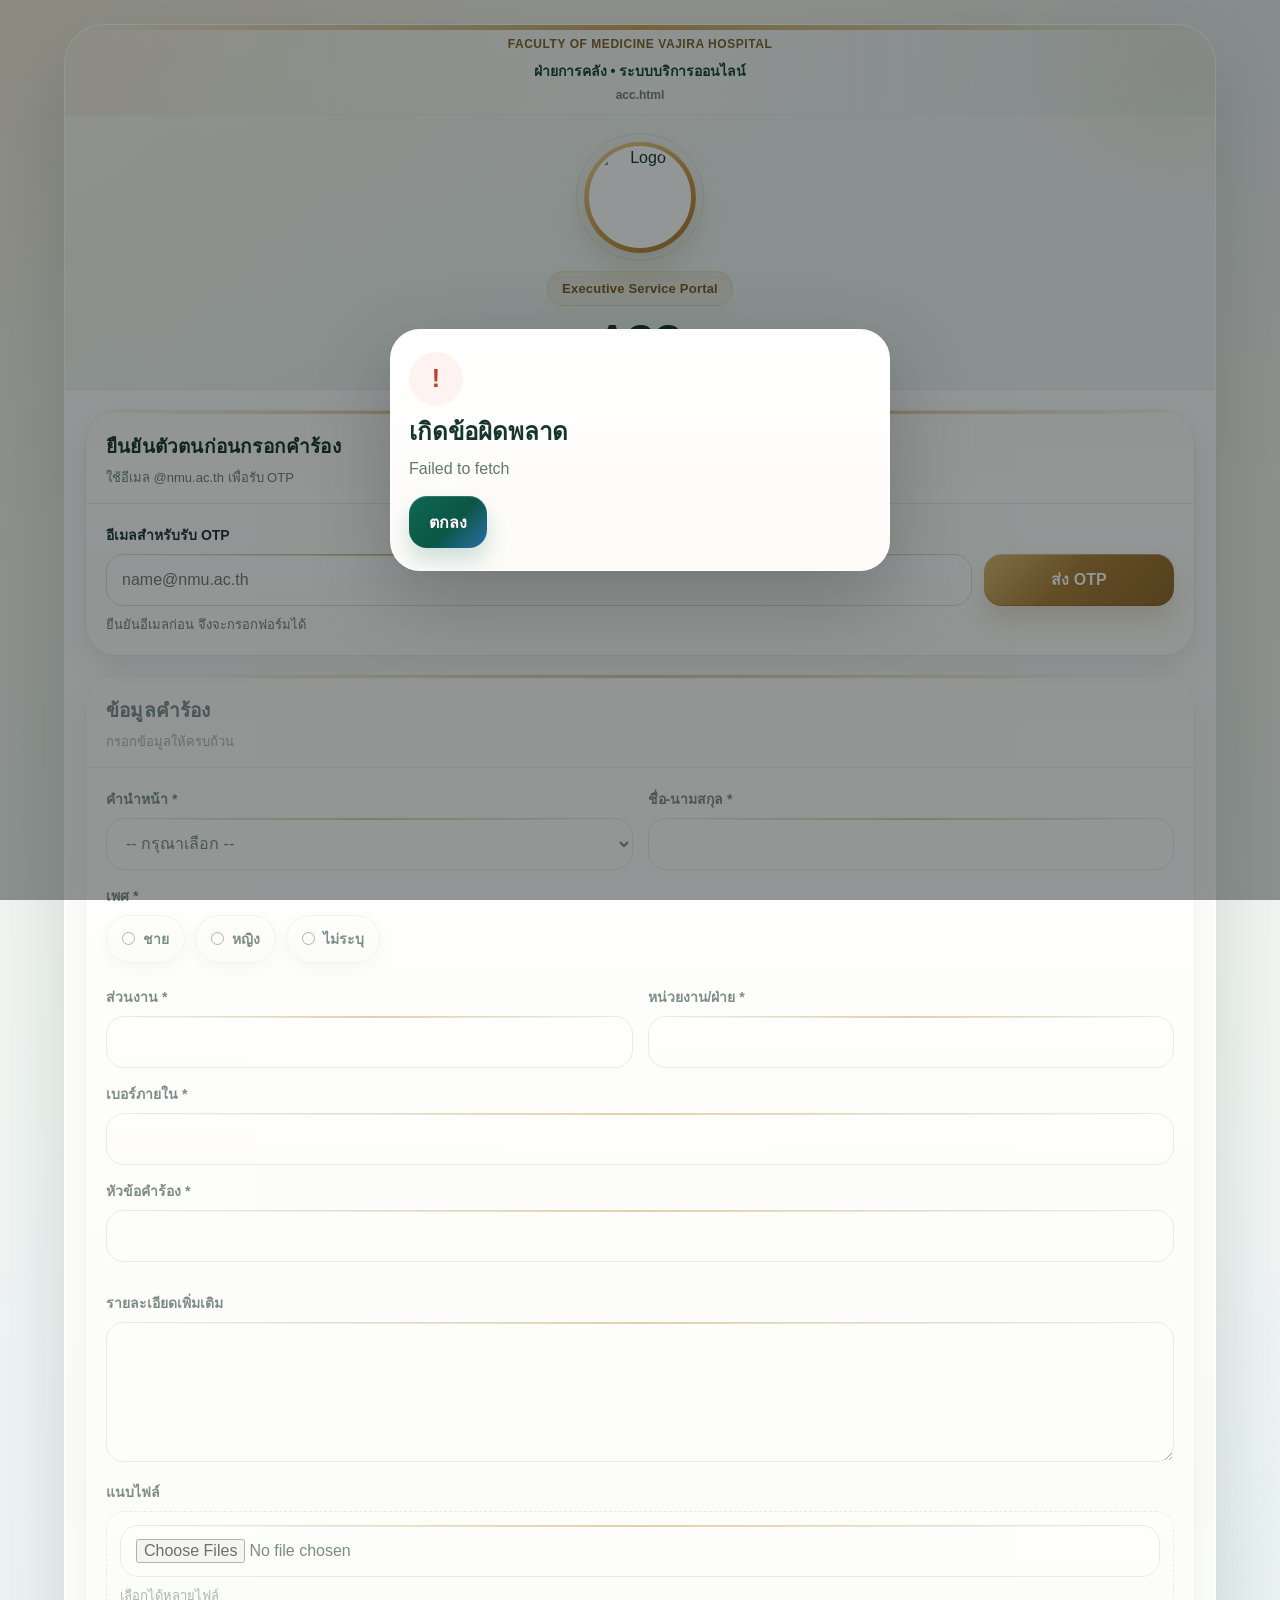
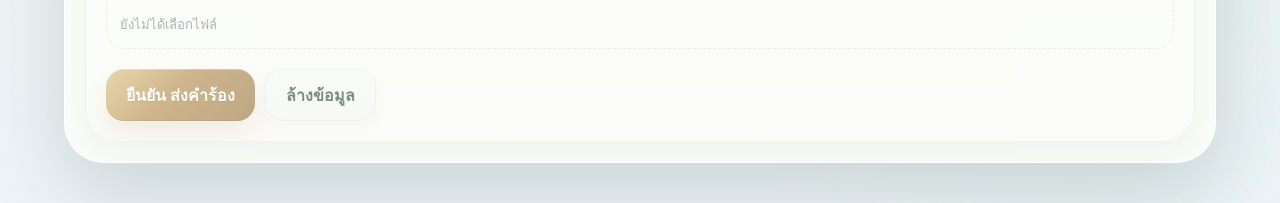
==== acc.html @ ed2e1b62 "Add files via upload" ====
<!DOCTYPE html>
<html lang="th">
<head>
  <meta charset="UTF-8">
  <meta name="viewport" content="width=device-width, initial-scale=1, viewport-fit=cover">
  <title>ACC - ระบบงานบัญชี</title>
  <link rel="stylesheet" href="style.css">
</head>
<body>
  <script>
    window.FORM_META = {
      formType: 'acc',
      prefix: 'ACC',
      sheetName: 'ระบบงานบัญชี',
      title: 'ACC ระบบงานบัญชี',
      subtitle: 'ฟอร์มสำหรับระบบงานบัญชี',
      customFields: [
        { key: 'docNo', label: 'เลขเอกสาร', type: 'text', required: true },
        { key: 'docDate', label: 'วันที่เอกสาร', type: 'date', required: true },
        { key: 'accountType', label: 'ประเภทบัญชี', type: 'select', required: true, options: ['รับ', 'จ่าย', 'ปรับปรุง'] }
      ]
    };
  </script>

  <div class="page">
    <div class="shell">
      <section class="hero">
        <div class="hero-topbar">
          <div class="inst-line-1">Faculty of Medicine Vajira Hospital</div>
          <div class="inst-line-2">ฝ่ายการคลัง • ระบบบริการออนไลน์</div>
          <div class="hero-topbar-right">acc.html</div>
        </div>
        <div class="hero-main">
          <div class="logo-frame">
            <img src="https://drive.google.com/thumbnail?id=11pn9kzQIox1rgSxTGEpkeTaKn_-sllod&sz=w400" alt="Logo">
          </div>
          <div>
            <div class="hero-badge">Executive Service Portal</div>
            <h1 class="hero-title" id="heroTitle">ACC</h1>
            <p class="hero-subtitle" id="heroSubtitle"></p>
          </div>
        </div>
      </section>

      <div class="content">
        <section class="panel">
          <div class="panel-head">
            <h2 class="panel-title">ยืนยันตัวตนก่อนกรอกคำร้อง</h2>
            <p class="panel-sub">ใช้อีเมล @nmu.ac.th เพื่อรับ OTP</p>
          </div>
          <div class="panel-body">
            <div class="field">
              <label>อีเมลสำหรับรับ OTP</label>
              <div class="verify-layout">
                <div class="input-shell">
                  <input type="email" id="ownerEmail" placeholder="name@nmu.ac.th">
                </div>
                <button class="btn-primary" type="button" id="otpBtn" onclick="openOtpFlow()">ส่ง OTP</button>
              </div>
              <div class="note">ยืนยันอีเมลก่อน จึงจะกรอกฟอร์มได้</div>
              <div id="verifiedBadge" class="verified-badge hidden"></div>
            </div>
          </div>
        </section>

        <section class="panel form-locked" id="ticketFormArea">
          <div class="panel-head">
            <h2 class="panel-title" id="formTitle">ข้อมูลคำร้อง</h2>
            <p class="panel-sub">กรอกข้อมูลให้ครบถ้วน</p>
          </div>
          <div class="panel-body">
            <div class="grid">
              <div class="field">
                <label>คำนำหน้า *</label>
                <div class="input-shell">
                  <select id="titleName">
                    <option value="">-- กรุณาเลือก --</option>
                    <option>นาย</option>
                    <option>นาง</option>
                    <option>นางสาว</option>
                    <option>อื่นๆ</option>
                  </select>
                </div>
              </div>

              <div class="field">
                <label>ชื่อ-นามสกุล *</label>
                <div class="input-shell">
                  <input type="text" id="fullName">
                </div>
              </div>

              <div class="field full">
                <label>เพศ *</label>
                <div class="radio-wrap">
                  <label class="radio-pill"><input type="radio" name="gender" value="ชาย"> ชาย</label>
                  <label class="radio-pill"><input type="radio" name="gender" value="หญิง"> หญิง</label>
                  <label class="radio-pill"><input type="radio" name="gender" value="ไม่ระบุ"> ไม่ระบุ</label>
                </div>
              </div>

              <div class="field">
                <label>ส่วนงาน *</label>
                <div class="input-shell">
                  <input type="text" id="division">
                </div>
              </div>

              <div class="field">
                <label>หน่วยงาน/ฝ่าย *</label>
                <div class="input-shell">
                  <input type="text" id="department">
                </div>
              </div>

              <div class="field full">
                <label>เบอร์ภายใน *</label>
                <div class="input-shell">
                  <input type="text" id="phone">
                </div>
              </div>

              <div class="field full">
                <label>หัวข้อคำร้อง *</label>
                <div class="input-shell">
                  <input type="text" id="question">
                </div>
              </div>

              <div id="customFieldsWrap" class="field full"></div>

              <div class="field full">
                <label>รายละเอียดเพิ่มเติม</label>
                <div class="input-shell">
                  <textarea id="detail"></textarea>
                </div>
              </div>

              <div class="field full">
                <label>แนบไฟล์</label>
                <div class="file-card">
                  <div class="input-shell">
                    <input type="file" id="files" multiple>
                  </div>
                  <div class="note">เลือกได้หลายไฟล์</div>
                  <div id="fileSummary" class="file-summary">ยังไม่ได้เลือกไฟล์</div>
                </div>
              </div>
            </div>

            <div class="actions">
              <button class="btn-primary" type="button" id="submitBtn" onclick="submitTicket()">ยืนยัน ส่งคำร้อง</button>
              <button class="btn-secondary" type="button" onclick="resetForm()">ล้างข้อมูล</button>
            </div>
          </div>
        </section>
      </div>
    </div>
  </div>

  <div id="loadingOverlay" class="loading-overlay">
    <div class="loading-box">
      <div class="spinner"></div>
      <div id="loadingText">กำลังดำเนินการ...</div>
    </div>
  </div>

  <div id="otpModal" class="modal-backdrop">
    <div class="modal">
      <h3>ยืนยันอีเมล</h3>
      <p id="otpModalText">กรุณากรอก OTP</p>
      <div class="field">
        <label>OTP 6 หลัก</label>
        <div class="input-shell">
          <input type="text" id="otpInput" maxlength="6" inputmode="numeric">
        </div>
      </div>
      <div class="modal-actions">
        <button class="btn-primary vip-dark" type="button" onclick="verifyOtp()">ยืนยัน OTP</button>
        <button class="btn-outline" type="button" onclick="closeOtpModal()">ยกเลิก</button>
      </div>
    </div>
  </div>

  <div id="alertModal" class="modal-backdrop">
    <div class="modal">
      <div id="alertIcon" class="alert-icon alert-success">✓</div>
      <h3 id="alertTitle">สำเร็จ</h3>
      <p id="alertMessage">ทำรายการเรียบร้อยแล้ว</p>
      <div id="alertExtra"></div>
      <div class="modal-actions">
        <button class="btn-primary vip-dark" type="button" onclick="closeAlertModal()">ตกลง</button>
      </div>
    </div>
  </div>

  <script src="app.js"></script>
</body>
</html>
---- style.css ----
* { box-sizing: border-box; }

:root{
  --bg-1:#f9f5ec;
  --bg-2:#f1f6f2;
  --bg-3:#edf4f8;

  --surface:#ffffff;
  --surface-soft:#fdfcf9;
  --surface-warm:#fffdf8;

  --text:#17352f;
  --muted:#6c8079;

  --line:#e7ece6;
  --line-strong:#d8dfd9;

  --emerald:#0f6753;
  --emerald-deep:#0b5645;
  --royal:#2b6ea7;

  --gold:#c8a25a;
  --gold-deep:#ab7d37;
  --gold-soft:rgba(200,162,90,.16);
  --gold-line:rgba(200,162,90,.35);

  --success-bg:#eefcf4;
  --success-text:#126947;

  --danger:#be4032;
  --danger-bg:#fff3f1;

  --shadow-xs:0 6px 16px rgba(18,44,39,.05);
  --shadow-sm:0 12px 28px rgba(18,44,39,.08);
  --shadow-md:0 22px 54px rgba(18,44,39,.12);
  --shadow-lg:0 30px 84px rgba(18,44,39,.16);

  --radius-xxl:36px;
  --radius-xl:28px;
  --radius-lg:20px;
  --radius-md:16px;
}

html, body{
  margin:0;
  padding:0;
  min-height:100%;
  font-family: Arial, "Noto Sans Thai", sans-serif;
  color:var(--text);
  background:
    radial-gradient(circle at 0% 0%, rgba(225,204,161,.25), transparent 24%),
    radial-gradient(circle at 100% 0%, rgba(197,223,242,.32), transparent 22%),
    radial-gradient(circle at 84% 88%, rgba(198,233,218,.20), transparent 19%),
    linear-gradient(180deg, var(--bg-1) 0%, var(--bg-2) 55%, var(--bg-3) 100%);
}

body{
  overflow-x:hidden;
}

.page{
  max-width:1180px;
  margin:0 auto;
  padding:24px 14px 40px;
}

.shell{
  position:relative;
  overflow:hidden;
  border-radius:40px;
  background:linear-gradient(180deg, rgba(255,255,255,.985), rgba(251,252,248,.985));
  border:1px solid rgba(255,255,255,.96);
  box-shadow:var(--shadow-lg);
}

.shell::before{
  content:"";
  position:absolute;
  inset:0 0 auto 0;
  height:5px;
  background:linear-gradient(90deg, rgba(200,162,90,0), rgba(200,162,90,1), rgba(200,162,90,0));
  z-index:2;
}

.shell::after{
  content:"";
  position:absolute;
  right:-120px;
  top:-120px;
  width:320px;
  height:320px;
  border-radius:50%;
  background:radial-gradient(circle, rgba(200,162,90,.12), rgba(200,162,90,0) 68%);
  pointer-events:none;
}

.hero{
  position:relative;
  padding:0;
  border-bottom:1px solid var(--line);
  background:
    linear-gradient(135deg, rgba(200,162,90,.08), rgba(15,103,83,.05) 45%, rgba(43,110,167,.05)),
    linear-gradient(180deg, #fffdfa, #f9fcfa);
}

.hero-topbar{
  padding:12px 24px;
  border-bottom:1px solid rgba(231,236,230,.78);
  background:
    linear-gradient(90deg, rgba(200,162,90,.10), rgba(255,255,255,.35), rgba(15,103,83,.05));
  display:flex;
  flex-direction:column;
  align-items:center;
  justify-content:center;
  gap:6px;
  text-align:center;
}

.hero-topbar-left{
  min-width:0;
  width:100%;
  text-align:center;
}

.inst-line-1{
  font-size:12px;
  font-weight:800;
  letter-spacing:.55px;
  text-transform:uppercase;
  color:#83602a;
}

.inst-line-2{
  margin-top:3px;
  font-size:14px;
  font-weight:800;
  color:#17423a;
  word-break:break-word;
}

.hero-topbar-right{
  font-size:12px;
  color:#6e8079;
  font-weight:700;
  white-space:normal;
  text-align:center;
}

.hero-main{
  padding:26px 24px 22px;
  display:flex;
  flex-direction:column;
  align-items:center;
  justify-content:center;
  gap:18px;
  text-align:center;
}

.logo-frame{
  position:relative;
  width:112px;
  height:112px;
  border-radius:50%;
  padding:5px;
  background:linear-gradient(145deg, #efd59d, #c79846 58%, #a97730);
  box-shadow:
    0 16px 30px rgba(113,87,42,.18),
    inset 0 1px 0 rgba(255,255,255,.75);
  margin:0 auto;
}

.logo-frame::before{
  content:"";
  position:absolute;
  inset:-8px;
  border-radius:50%;
  border:1px solid rgba(200,162,90,.24);
}

.logo-frame img{
  width:100%;
  height:100%;
  display:block;
  object-fit:cover;
  border-radius:50%;
  border:3px solid #fff;
  background:#fff;
}

.hero-content{
  min-width:0;
  width:100%;
  display:flex;
  flex-direction:column;
  align-items:center;
  justify-content:center;
  text-align:center;
}

.hero-badge{
  display:inline-flex;
  align-items:center;
  gap:8px;
  max-width:100%;
  padding:9px 14px;
  border-radius:999px;
  background:linear-gradient(180deg, rgba(200,162,90,.18), rgba(200,162,90,.08));
  border:1px solid rgba(200,162,90,.22);
  color:#7a5a24;
  font-size:13px;
  font-weight:800;
  letter-spacing:.2px;
  margin:0 auto 12px;
  box-shadow:0 6px 16px rgba(200,162,90,.08);
  justify-content:center;
}

.hero-title{
  margin:0 0 6px;
  font-size:38px;
  line-height:1.14;
  font-weight:800;
  letter-spacing:.2px;
  word-break:break-word;
  text-align:center;
}

.hero-subtitle{
  margin:0 auto;
  color:var(--muted);
  font-size:15px;
  font-weight:700;
  line-height:1.7;
  text-align:center;
  max-width:860px;
}

@media (max-width: 720px){
  .hero-topbar{
    padding:12px 14px;
  }

  .hero-main{
    padding:18px 14px 16px;
    display:flex;
    flex-direction:column;
    align-items:center;
    justify-content:center;
    text-align:center;
    gap:14px;
  }

  .logo-frame{
    width:94px;
    height:94px;
  }

  .hero-badge{
    font-size:12px;
    padding:8px 12px;
  }

  .hero-title{
    font-size:26px;
  }

  .hero-subtitle{
    font-size:14px;
  }
}

.content{
  padding:20px;
}

.panel{
  position:relative;
  overflow:hidden;
  background:linear-gradient(180deg, rgba(255,255,255,1), rgba(252,252,249,.98));
  border:1px solid var(--line);
  border-radius:32px;
  box-shadow:var(--shadow-sm);
}

.panel + .panel{
  margin-top:18px;
}

.panel::before{
  content:"";
  position:absolute;
  inset:0 0 auto 0;
  height:3px;
  background:linear-gradient(90deg, rgba(200,162,90,0), rgba(200,162,90,.95), rgba(200,162,90,0));
}

.panel-head{
  padding:20px 20px 14px;
  border-bottom:1px solid rgba(231,236,230,.86);
  background:linear-gradient(180deg, rgba(255,250,241,.55), rgba(255,255,255,.72));
}

.panel-title{
  margin:0;
  font-size:19px;
  font-weight:800;
  letter-spacing:.2px;
}

.panel-sub{
  margin:6px 0 0;
  color:var(--muted);
  font-size:13px;
  line-height:1.65;
}

.panel-body{
  padding:20px;
}

.verify-layout{
  display:grid;
  grid-template-columns:1fr 190px;
  gap:12px;
  align-items:end;
}

.grid{
  display:grid;
  grid-template-columns:repeat(2, minmax(0, 1fr));
  gap:15px;
}

.field{
  min-width:0;
}

.field.full{
  grid-column:1 / -1;
}

label{
  display:block;
  margin-bottom:8px;
  font-size:14px;
  font-weight:800;
  color:#18362f;
}

.input-shell{
  position:relative;
}

.input-shell::before{
  content:"";
  position:absolute;
  left:12px;
  right:12px;
  top:0;
  height:2px;
  border-radius:999px;
  background:linear-gradient(90deg, rgba(200,162,90,0), rgba(200,162,90,.85), rgba(200,162,90,0));
  pointer-events:none;
  z-index:1;
}

input,
select,
textarea{
  width:100%;
  min-height:52px;
  border:1px solid var(--line-strong);
  border-radius:18px;
  padding:13px 15px;
  font:inherit;
  color:var(--text);
  background:linear-gradient(180deg, #ffffff, #fffefb);
  outline:none;
  transition:border-color .16s ease, box-shadow .16s ease;
  box-shadow:inset 0 1px 0 rgba(255,255,255,.88);
}

input:focus,
select:focus,
textarea:focus{
  border-color:rgba(200,162,90,.60);
  box-shadow:
    0 0 0 4px rgba(200,162,90,.10),
    0 10px 22px rgba(200,162,90,.08);
}

textarea{
  min-height:140px;
  resize:vertical;
}

.radio-wrap{
  display:flex;
  flex-wrap:wrap;
  gap:10px;
}

.radio-pill{
  display:inline-flex;
  align-items:center;
  gap:8px;
  min-height:48px;
  padding:10px 15px;
  border:1px solid var(--line);
  border-radius:999px;
  background:linear-gradient(180deg, #fffefb, #fafcf9);
  box-shadow:var(--shadow-xs);
}

.radio-pill input{
  width:auto;
  min-height:auto;
  margin:0;
  padding:0;
  box-shadow:none;
}

.verified-badge{
  display:inline-flex;
  align-items:center;
  gap:8px;
  margin-top:10px;
  padding:10px 13px;
  border-radius:999px;
  background:var(--success-bg);
  color:var(--success-text);
  border:1px solid #c9ebd7;
  font-size:13px;
  font-weight:800;
}

.verified-badge::before{
  content:"✓";
  width:18px;
  height:18px;
  border-radius:50%;
  display:inline-flex;
  align-items:center;
  justify-content:center;
  background:#dcf7e8;
  font-size:12px;
}

.note{
  margin-top:8px;
  color:var(--muted);
  font-size:13px;
  line-height:1.65;
}

.vvip-box{
  margin-top:12px;
  padding:14px 15px;
  border-radius:18px;
  background:
    linear-gradient(135deg, rgba(200,162,90,.08), rgba(15,103,83,.04));
  border:1px solid rgba(200,162,90,.18);
  color:#647a73;
  font-size:13px;
  line-height:1.68;
}

.file-card{
  padding:13px;
  border-radius:18px;
  border:1px dashed rgba(200,162,90,.36);
  background:linear-gradient(180deg, #fffefb, #fbfdfb);
}

.file-summary{
  margin-top:8px;
  color:var(--muted);
  font-size:13px;
}

.actions{
  display:flex;
  flex-wrap:wrap;
  gap:10px;
  margin-top:20px;
}

button{
  min-height:52px;
  border:0;
  border-radius:18px;
  padding:12px 20px;
  font:inherit;
  font-weight:800;
  cursor:pointer;
  transition:transform .14s ease, box-shadow .14s ease, opacity .14s ease;
}

button:hover{
  transform:translateY(-1px);
}

button:disabled{
  opacity:.65;
  cursor:not-allowed;
  transform:none;
}

.btn-primary{
  color:#fff;
  background:
    linear-gradient(135deg, #d9b56f 0%, var(--gold) 18%, var(--gold-deep) 44%, #8f6428 100%);
  box-shadow:
    0 14px 26px rgba(171,125,55,.22),
    inset 0 1px 0 rgba(255,255,255,.30),
    inset 0 -1px 0 rgba(86,59,20,.24);
  text-shadow:0 1px 0 rgba(87,58,18,.28);
}

.btn-primary.vip-dark{
  background:
    linear-gradient(135deg, var(--emerald) 0%, var(--emerald-deep) 55%, var(--royal) 100%);
  box-shadow:
    0 12px 22px rgba(15,103,83,.20),
    inset 0 1px 0 rgba(255,255,255,.16);
}

.btn-secondary{
  color:var(--text);
  background:linear-gradient(180deg, #fafcf9, #f2f7f3);
  border:1px solid var(--line);
  box-shadow:var(--shadow-xs);
}

.btn-outline{
  color:#1a618f;
  background:#fff;
  border:1px solid #dce8f0;
}

.form-locked{
  opacity:.56;
  pointer-events:none;
}

.loading-overlay{
  position:fixed;
  inset:0;
  display:none;
  align-items:center;
  justify-content:center;
  padding:18px;
  background:rgba(10,20,18,.24);
  z-index:9998;
}

.loading-box{
  width:min(340px, 92vw);
  background:linear-gradient(180deg, rgba(255,255,255,.99), rgba(253,252,248,.99));
  border:1px solid rgba(255,255,255,.95);
  border-radius:26px;
  padding:20px 18px;
  text-align:center;
  box-shadow:var(--shadow-md);
}

.spinner{
  width:42px;
  height:42px;
  margin:0 auto 12px;
  border-radius:50%;
  border:4px solid #e8ece8;
  border-top-color:var(--gold-deep);
  animation:spin .8s linear infinite;
}

@keyframes spin{
  to{ transform:rotate(360deg); }
}

.modal-backdrop{
  position:fixed;
  inset:0;
  display:none;
  align-items:center;
  justify-content:center;
  padding:16px;
  background:rgba(9,17,16,.44);
  z-index:9999;
}

.modal{
  width:min(500px, 100%);
  background:linear-gradient(180deg, #ffffff, #fcfbf8);
  border-radius:30px;
  padding:22px 18px;
  box-shadow:0 28px 80px rgba(0,0,0,.22);
  border:1px solid rgba(255,255,255,.95);
}

.modal h3{
  margin:0 0 8px;
  font-size:24px;
  line-height:1.2;
}

.modal p{
  margin:0 0 14px;
  color:#627871;
  line-height:1.72;
  word-break:break-word;
}

.modal-actions{
  display:flex;
  flex-wrap:wrap;
  gap:10px;
  margin-top:14px;
}

.alert-icon{
  width:54px;
  height:54px;
  border-radius:50%;
  display:flex;
  align-items:center;
  justify-content:center;
  margin-bottom:12px;
  font-size:25px;
  font-weight:900;
}

.alert-success{
  background:#ecfff5;
  color:#106a43;
}

.alert-error{
  background:var(--danger-bg);
  color:var(--danger);
}

.certificate-box{
  margin-top:12px;
  padding:16px;
  border-radius:22px;
  border:1px solid rgba(200,162,90,.26);
  background:
    linear-gradient(180deg, rgba(255,252,245,.96), rgba(255,255,255,.98));
  box-shadow:
    inset 0 1px 0 rgba(255,255,255,.86),
    0 10px 22px rgba(200,162,90,.07);
  position:relative;
  overflow:hidden;
}

.certificate-box::before{
  content:"";
  position:absolute;
  inset:0 0 auto 0;
  height:3px;
  background:linear-gradient(90deg, rgba(200,162,90,0), rgba(200,162,90,1), rgba(200,162,90,0));
}

.certificate-title{
  font-size:12px;
  font-weight:800;
  letter-spacing:.7px;
  text-transform:uppercase;
  color:#8a672d;
  margin-bottom:8px;
}

.certificate-ticket{
  font-size:18px;
  font-weight:800;
  color:#17352f;
  margin-bottom:10px;
  word-break:break-word;
}

.certificate-line{
  font-size:14px;
  color:#536a63;
  line-height:1.75;
  word-break:break-all;
}

.certificate-line a{
  color:#0d69c4;
  text-decoration:underline;
}

.hidden{
  display:none !important;
}

@media (max-width: 900px){
  .hero-title{
    font-size:32px;
  }
}

@media (max-width: 720px){
  .page{
    padding:14px 10px 28px;
  }

  .shell{
    border-radius:28px;
  }

  .hero-topbar{
    padding:12px 14px;
  }

  .hero-main{
    padding:18px 14px 16px;
    grid-template-columns:1fr;
    justify-items:center;
    text-align:center;
    gap:14px;
  }

  .logo-frame{
    width:94px;
    height:94px;
  }

  .hero-badge{
    font-size:12px;
    padding:8px 12px;
  }

  .hero-title{
    font-size:26px;
  }

  .hero-subtitle{
    font-size:14px;
  }

  .content{
    padding:12px;
  }

  .panel{
    border-radius:24px;
  }

  .panel-head,
  .panel-body{
    padding:14px;
  }

  .verify-layout,
  .grid{
    grid-template-columns:1fr;
  }

  .actions button,
  .modal-actions button{
    width:100%;
  }
}

@media (max-width: 420px){
  .hero-title{
    font-size:23px;
  }

  input,
  select,
  textarea,
  button{
    font-size:16px;
  }
}
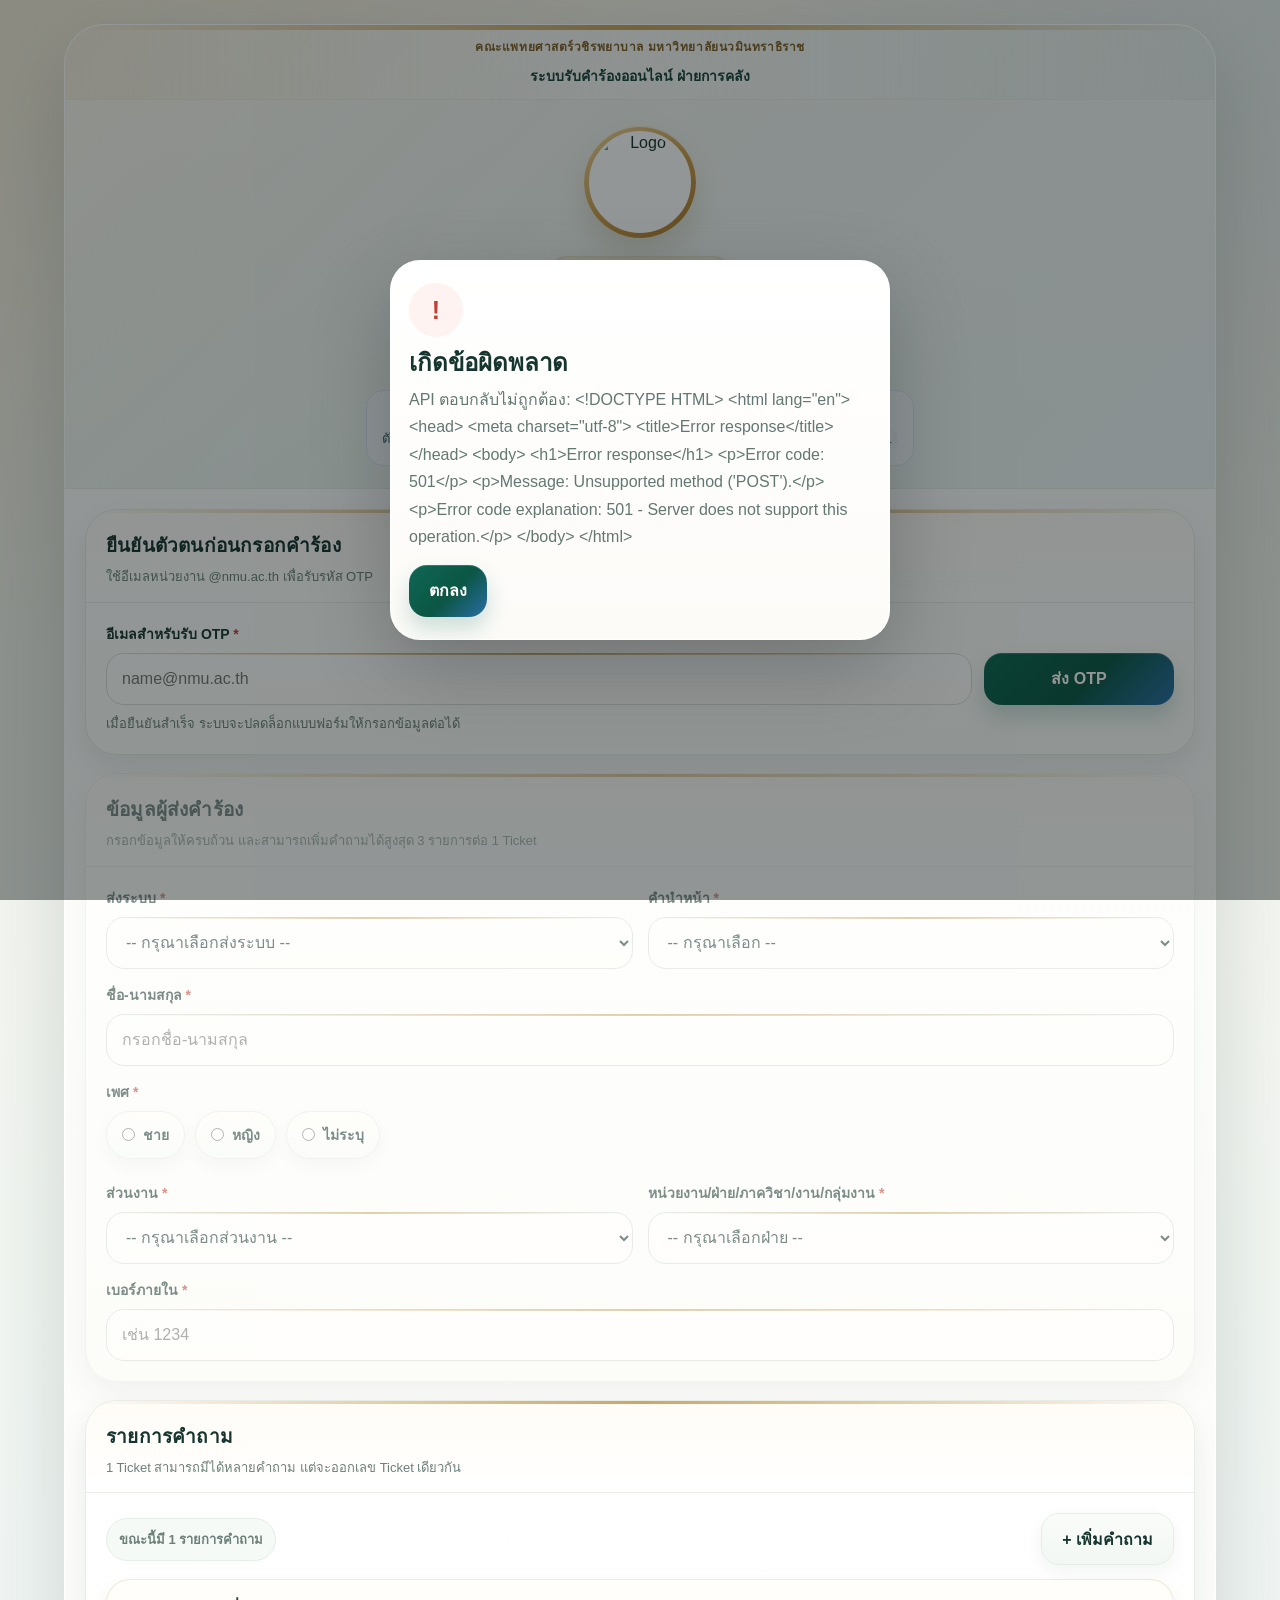
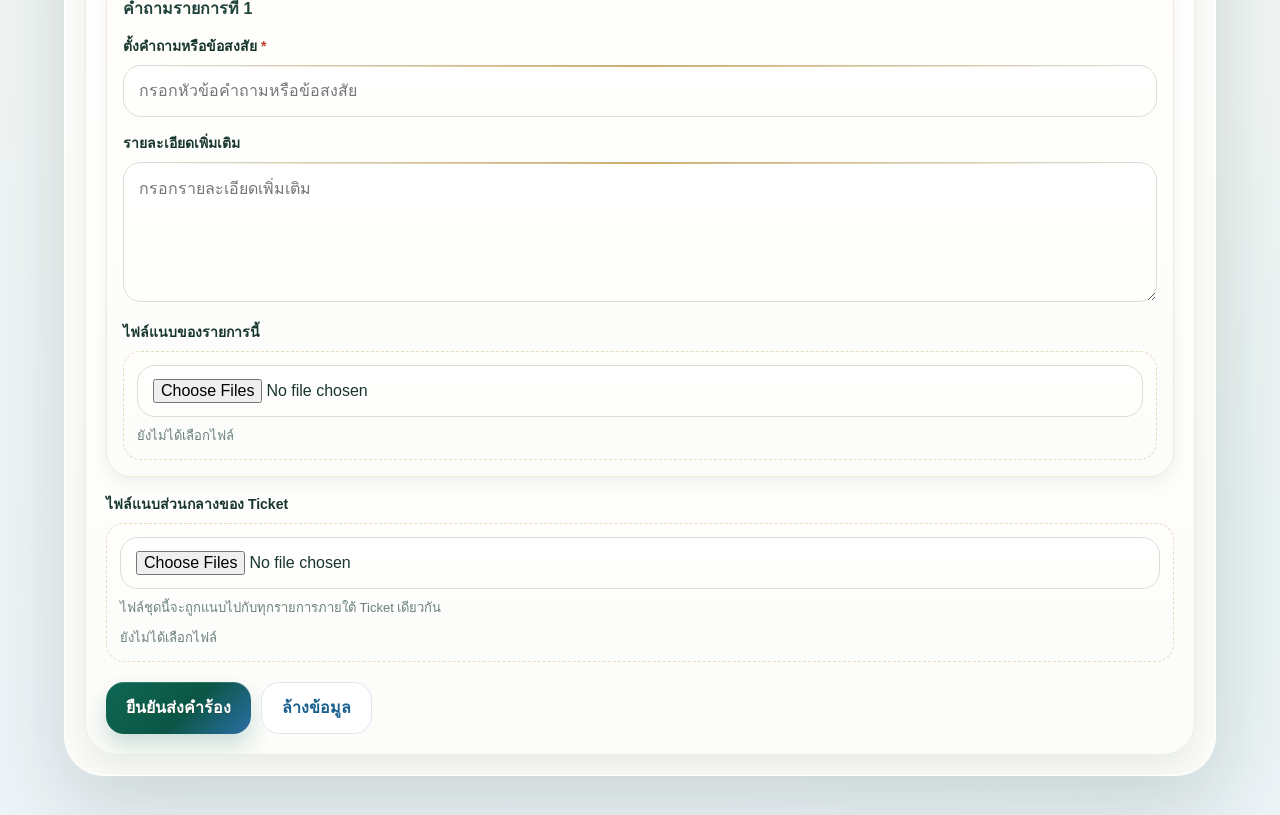
==== commit fcd1f85a: "Add files via upload full" ====
--- a/acc.html
+++ b/acc.html
@@ -3,22 +3,15 @@
 <head>
   <meta charset="UTF-8">
   <meta name="viewport" content="width=device-width, initial-scale=1, viewport-fit=cover">
-  <title>ACC - ระบบงานบัญชี</title>
+  <title>ระบบงานบัญชี</title>
   <link rel="stylesheet" href="style.css">
 </head>
 <body>
   <script>
-    window.FORM_META = {
+    window.FORM_CONFIG = {
       formType: 'acc',
-      prefix: 'ACC',
-      sheetName: 'ระบบงานบัญชี',
-      title: 'ACC ระบบงานบัญชี',
-      subtitle: 'ฟอร์มสำหรับระบบงานบัญชี',
-      customFields: [
-        { key: 'docNo', label: 'เลขเอกสาร', type: 'text', required: true },
-        { key: 'docDate', label: 'วันที่เอกสาร', type: 'date', required: true },
-        { key: 'accountType', label: 'ประเภทบัญชี', type: 'select', required: true, options: ['รับ', 'จ่าย', 'ปรับปรุง'] }
-      ]
+      systemName: 'ระบบงานบัญชี',
+      prefix: 'ACC'
     };
   </script>
 
@@ -26,18 +19,23 @@
     <div class="shell">
       <section class="hero">
         <div class="hero-topbar">
-          <div class="inst-line-1">Faculty of Medicine Vajira Hospital</div>
-          <div class="inst-line-2">ฝ่ายการคลัง • ระบบบริการออนไลน์</div>
-          <div class="hero-topbar-right">acc.html</div>
+          <div class="inst-line-1">คณะแพทยศาสตร์วชิรพยาบาล มหาวิทยาลัยนวมินทราธิราช</div>
+          <div class="inst-line-2">ระบบรับคำร้องออนไลน์ ฝ่ายการคลัง</div>
         </div>
+
         <div class="hero-main">
           <div class="logo-frame">
             <img src="https://drive.google.com/thumbnail?id=11pn9kzQIox1rgSxTGEpkeTaKn_-sllod&sz=w400" alt="Logo">
           </div>
-          <div>
+
+          <div class="hero-copy">
             <div class="hero-badge">Executive Service Portal</div>
-            <h1 class="hero-title" id="heroTitle">ACC</h1>
-            <p class="hero-subtitle" id="heroSubtitle"></p>
+            <h1 class="hero-title"><span id="heroPrefixText">ACC</span></h1>
+            <p class="hero-subtitle" id="heroSystemName">ระบบงานบัญชี</p>
+            <div class="example-links">
+              หน้าเว็บนี้ใช้สำหรับส่งคำร้องเข้าสู่ <strong id="systemNameText">ระบบงานบัญชี</strong><br>
+              ตัวอย่างลิงก์ทดสอบ: <code>https://YOUR_USERNAME.github.io/YOUR_REPO/acc.html</code>
+            </div>
           </div>
         </div>
       </section>
@@ -46,18 +44,18 @@
         <section class="panel">
           <div class="panel-head">
             <h2 class="panel-title">ยืนยันตัวตนก่อนกรอกคำร้อง</h2>
-            <p class="panel-sub">ใช้อีเมล @nmu.ac.th เพื่อรับ OTP</p>
+            <p class="panel-sub">ใช้อีเมลหน่วยงาน @nmu.ac.th เพื่อรับรหัส OTP</p>
           </div>
           <div class="panel-body">
             <div class="field">
-              <label>อีเมลสำหรับรับ OTP</label>
+              <label>อีเมลสำหรับรับ OTP <span class="required-star">*</span></label>
               <div class="verify-layout">
                 <div class="input-shell">
                   <input type="email" id="ownerEmail" placeholder="name@nmu.ac.th">
                 </div>
-                <button class="btn-primary" type="button" id="otpBtn" onclick="openOtpFlow()">ส่ง OTP</button>
-              </div>
-              <div class="note">ยืนยันอีเมลก่อน จึงจะกรอกฟอร์มได้</div>
+                <button class="btn-primary vip-dark" type="button" id="otpBtn" onclick="openOtpFlow()">ส่ง OTP</button>
+              </div>
+              <div class="note">เมื่อยืนยันสำเร็จ ระบบจะปลดล็อกแบบฟอร์มให้กรอกข้อมูลต่อได้</div>
               <div id="verifiedBadge" class="verified-badge hidden"></div>
             </div>
           </div>
@@ -65,33 +63,42 @@
 
         <section class="panel form-locked" id="ticketFormArea">
           <div class="panel-head">
-            <h2 class="panel-title" id="formTitle">ข้อมูลคำร้อง</h2>
-            <p class="panel-sub">กรอกข้อมูลให้ครบถ้วน</p>
+            <h2 class="panel-title">ข้อมูลผู้ส่งคำร้อง</h2>
+            <p class="panel-sub">กรอกข้อมูลให้ครบถ้วน และสามารถเพิ่มคำถามได้สูงสุด 3 รายการต่อ 1 Ticket</p>
           </div>
           <div class="panel-body">
             <div class="grid">
               <div class="field">
-                <label>คำนำหน้า *</label>
+                <label>ส่งระบบ <span class="required-star">*</span></label>
+                <div class="input-shell">
+                  <select id="sendSystem">
+                    <option value="">-- กรุณาเลือกส่งระบบ --</option>
+                  </select>
+                </div>
+              </div>
+
+              <div class="field">
+                <label>คำนำหน้า <span class="required-star">*</span></label>
                 <div class="input-shell">
                   <select id="titleName">
                     <option value="">-- กรุณาเลือก --</option>
-                    <option>นาย</option>
-                    <option>นาง</option>
-                    <option>นางสาว</option>
-                    <option>อื่นๆ</option>
-                  </select>
-                </div>
-              </div>
-
-              <div class="field">
-                <label>ชื่อ-นามสกุล *</label>
-                <div class="input-shell">
-                  <input type="text" id="fullName">
+                    <option value="นาย">นาย</option>
+                    <option value="นาง">นาง</option>
+                    <option value="นางสาว">นางสาว</option>
+                    <option value="อื่นๆ">อื่นๆ</option>
+                  </select>
                 </div>
               </div>
 
               <div class="field full">
-                <label>เพศ *</label>
+                <label>ชื่อ-นามสกุล <span class="required-star">*</span></label>
+                <div class="input-shell">
+                  <input type="text" id="fullName" placeholder="กรอกชื่อ-นามสกุล">
+                </div>
+              </div>
+
+              <div class="field full">
+                <label>เพศ <span class="required-star">*</span></label>
                 <div class="radio-wrap">
                   <label class="radio-pill"><input type="radio" name="gender" value="ชาย"> ชาย</label>
                   <label class="radio-pill"><input type="radio" name="gender" value="หญิง"> หญิง</label>
@@ -100,57 +107,58 @@
               </div>
 
               <div class="field">
-                <label>ส่วนงาน *</label>
-                <div class="input-shell">
-                  <input type="text" id="division">
-                </div>
-              </div>
-
-              <div class="field">
-                <label>หน่วยงาน/ฝ่าย *</label>
-                <div class="input-shell">
-                  <input type="text" id="department">
+                <label>ส่วนงาน <span class="required-star">*</span></label>
+                <div class="input-shell">
+                  <select id="division">
+                    <option value="">-- กรุณาเลือกส่วนงาน --</option>
+                  </select>
+                </div>
+              </div>
+
+              <div class="field">
+                <label>หน่วยงาน/ฝ่าย/ภาควิชา/งาน/กลุ่มงาน <span class="required-star">*</span></label>
+                <div class="input-shell">
+                  <select id="department">
+                    <option value="">-- กรุณาเลือกฝ่าย --</option>
+                  </select>
                 </div>
               </div>
 
               <div class="field full">
-                <label>เบอร์ภายใน *</label>
-                <div class="input-shell">
-                  <input type="text" id="phone">
-                </div>
-              </div>
-
-              <div class="field full">
-                <label>หัวข้อคำร้อง *</label>
-                <div class="input-shell">
-                  <input type="text" id="question">
-                </div>
-              </div>
-
-              <div id="customFieldsWrap" class="field full"></div>
-
-              <div class="field full">
-                <label>รายละเอียดเพิ่มเติม</label>
-                <div class="input-shell">
-                  <textarea id="detail"></textarea>
-                </div>
-              </div>
-
-              <div class="field full">
-                <label>แนบไฟล์</label>
-                <div class="file-card">
-                  <div class="input-shell">
-                    <input type="file" id="files" multiple>
-                  </div>
-                  <div class="note">เลือกได้หลายไฟล์</div>
-                  <div id="fileSummary" class="file-summary">ยังไม่ได้เลือกไฟล์</div>
-                </div>
+                <label>เบอร์ภายใน <span class="required-star">*</span></label>
+                <div class="input-shell">
+                  <input type="text" id="phone" placeholder="เช่น 1234">
+                </div>
+              </div>
+            </div>
+          </div>
+        </section>
+
+        <section class="panel">
+          <div class="panel-head">
+            <h2 class="panel-title">รายการคำถาม</h2>
+            <p class="panel-sub">1 Ticket สามารถมีได้หลายคำถาม แต่จะออกเลข Ticket เดียวกัน</p>
+          </div>
+          <div class="panel-body">
+            <div class="question-toolbar">
+              <div class="question-count" id="questionCountText">ขณะนี้มี 1 รายการคำถาม</div>
+              <button class="btn-secondary" type="button" id="addQuestionBtn">+ เพิ่มคำถาม</button>
+            </div>
+
+            <div id="questionItems"></div>
+
+            <div class="field full" style="margin-top:16px;">
+              <label>ไฟล์แนบส่วนกลางของ Ticket</label>
+              <div class="file-card">
+                <input type="file" id="files" multiple>
+                <div class="note">ไฟล์ชุดนี้จะถูกแนบไปกับทุกรายการภายใต้ Ticket เดียวกัน</div>
+                <div id="fileSummary" class="file-summary">ยังไม่ได้เลือกไฟล์</div>
               </div>
             </div>
 
             <div class="actions">
-              <button class="btn-primary" type="button" id="submitBtn" onclick="submitTicket()">ยืนยัน ส่งคำร้อง</button>
-              <button class="btn-secondary" type="button" onclick="resetForm()">ล้างข้อมูล</button>
+              <button class="btn-primary vip-dark" type="button" id="submitBtn" onclick="submitTicket()">ยืนยันส่งคำร้อง</button>
+              <button class="btn-outline" type="button" onclick="resetForm()">ล้างข้อมูล</button>
             </div>
           </div>
         </section>
@@ -158,21 +166,21 @@
     </div>
   </div>
 
-  <div id="loadingOverlay" class="loading-overlay">
+  <div id="loadingOverlay" class="loading-overlay" style="display:none;">
     <div class="loading-box">
       <div class="spinner"></div>
       <div id="loadingText">กำลังดำเนินการ...</div>
     </div>
   </div>
 
-  <div id="otpModal" class="modal-backdrop">
+  <div id="otpModal" class="modal-backdrop" style="display:none;">
     <div class="modal">
       <h3>ยืนยันอีเมล</h3>
-      <p id="otpModalText">กรุณากรอก OTP</p>
+      <p id="otpModalText">กรุณากรอก OTP ที่ส่งไปยังอีเมลของท่าน</p>
       <div class="field">
         <label>OTP 6 หลัก</label>
         <div class="input-shell">
-          <input type="text" id="otpInput" maxlength="6" inputmode="numeric">
+          <input type="text" id="otpInput" maxlength="6" inputmode="numeric" placeholder="กรอกรหัส OTP">
         </div>
       </div>
       <div class="modal-actions">
@@ -182,11 +190,11 @@
     </div>
   </div>
 
-  <div id="alertModal" class="modal-backdrop">
+  <div id="alertModal" class="modal-backdrop" style="display:none;">
     <div class="modal">
       <div id="alertIcon" class="alert-icon alert-success">✓</div>
       <h3 id="alertTitle">สำเร็จ</h3>
-      <p id="alertMessage">ทำรายการเรียบร้อยแล้ว</p>
+      <p id="alertMessage">ระบบดำเนินการเรียบร้อยแล้ว</p>
       <div id="alertExtra"></div>
       <div class="modal-actions">
         <button class="btn-primary vip-dark" type="button" onclick="closeAlertModal()">ตกลง</button>
@@ -196,4 +204,4 @@
 
   <script src="app.js"></script>
 </body>
-</html>+</html>
--- a/style.css
+++ b/style.css
@@ -1,778 +1,234 @@
-* { box-sizing: border-box; }
-
-:root{
-  --bg-1:#f9f5ec;
-  --bg-2:#f1f6f2;
-  --bg-3:#edf4f8;
-
-  --surface:#ffffff;
-  --surface-soft:#fdfcf9;
-  --surface-warm:#fffdf8;
-
-  --text:#17352f;
-  --muted:#6c8079;
-
-  --line:#e7ece6;
-  --line-strong:#d8dfd9;
-
-  --emerald:#0f6753;
-  --emerald-deep:#0b5645;
-  --royal:#2b6ea7;
-
-  --gold:#c8a25a;
-  --gold-deep:#ab7d37;
-  --gold-soft:rgba(200,162,90,.16);
-  --gold-line:rgba(200,162,90,.35);
-
-  --success-bg:#eefcf4;
-  --success-text:#126947;
-
-  --danger:#be4032;
-  --danger-bg:#fff3f1;
-
-  --shadow-xs:0 6px 16px rgba(18,44,39,.05);
-  --shadow-sm:0 12px 28px rgba(18,44,39,.08);
-  --shadow-md:0 22px 54px rgba(18,44,39,.12);
-  --shadow-lg:0 30px 84px rgba(18,44,39,.16);
-
-  --radius-xxl:36px;
-  --radius-xl:28px;
-  --radius-lg:20px;
-  --radius-md:16px;
-}
-
-html, body{
-  margin:0;
-  padding:0;
-  min-height:100%;
-  font-family: Arial, "Noto Sans Thai", sans-serif;
-  color:var(--text);
-  background:
-    radial-gradient(circle at 0% 0%, rgba(225,204,161,.25), transparent 24%),
-    radial-gradient(circle at 100% 0%, rgba(197,223,242,.32), transparent 22%),
-    radial-gradient(circle at 84% 88%, rgba(198,233,218,.20), transparent 19%),
-    linear-gradient(180deg, var(--bg-1) 0%, var(--bg-2) 55%, var(--bg-3) 100%);
-}
-
-body{
-  overflow-x:hidden;
-}
-
-.page{
-  max-width:1180px;
-  margin:0 auto;
-  padding:24px 14px 40px;
-}
-
-.shell{
-  position:relative;
-  overflow:hidden;
-  border-radius:40px;
-  background:linear-gradient(180deg, rgba(255,255,255,.985), rgba(251,252,248,.985));
-  border:1px solid rgba(255,255,255,.96);
-  box-shadow:var(--shadow-lg);
-}
-
-.shell::before{
-  content:"";
-  position:absolute;
-  inset:0 0 auto 0;
-  height:5px;
-  background:linear-gradient(90deg, rgba(200,162,90,0), rgba(200,162,90,1), rgba(200,162,90,0));
-  z-index:2;
-}
-
-.shell::after{
-  content:"";
-  position:absolute;
-  right:-120px;
-  top:-120px;
-  width:320px;
-  height:320px;
-  border-radius:50%;
-  background:radial-gradient(circle, rgba(200,162,90,.12), rgba(200,162,90,0) 68%);
-  pointer-events:none;
-}
-
-.hero{
-  position:relative;
-  padding:0;
-  border-bottom:1px solid var(--line);
-  background:
-    linear-gradient(135deg, rgba(200,162,90,.08), rgba(15,103,83,.05) 45%, rgba(43,110,167,.05)),
-    linear-gradient(180deg, #fffdfa, #f9fcfa);
-}
-
-.hero-topbar{
-  padding:12px 24px;
-  border-bottom:1px solid rgba(231,236,230,.78);
-  background:
-    linear-gradient(90deg, rgba(200,162,90,.10), rgba(255,255,255,.35), rgba(15,103,83,.05));
-  display:flex;
-  flex-direction:column;
-  align-items:center;
-  justify-content:center;
-  gap:6px;
-  text-align:center;
-}
-
-.hero-topbar-left{
-  min-width:0;
-  width:100%;
-  text-align:center;
-}
-
-.inst-line-1{
-  font-size:12px;
-  font-weight:800;
-  letter-spacing:.55px;
-  text-transform:uppercase;
-  color:#83602a;
-}
-
-.inst-line-2{
-  margin-top:3px;
-  font-size:14px;
-  font-weight:800;
-  color:#17423a;
-  word-break:break-word;
-}
-
-.hero-topbar-right{
-  font-size:12px;
-  color:#6e8079;
-  font-weight:700;
-  white-space:normal;
-  text-align:center;
-}
-
-.hero-main{
-  padding:26px 24px 22px;
-  display:flex;
-  flex-direction:column;
-  align-items:center;
-  justify-content:center;
-  gap:18px;
-  text-align:center;
-}
-
-.logo-frame{
-  position:relative;
-  width:112px;
-  height:112px;
-  border-radius:50%;
-  padding:5px;
-  background:linear-gradient(145deg, #efd59d, #c79846 58%, #a97730);
-  box-shadow:
-    0 16px 30px rgba(113,87,42,.18),
-    inset 0 1px 0 rgba(255,255,255,.75);
-  margin:0 auto;
-}
-
-.logo-frame::before{
-  content:"";
-  position:absolute;
-  inset:-8px;
-  border-radius:50%;
-  border:1px solid rgba(200,162,90,.24);
-}
-
-.logo-frame img{
-  width:100%;
-  height:100%;
-  display:block;
-  object-fit:cover;
-  border-radius:50%;
-  border:3px solid #fff;
-  background:#fff;
-}
-
-.hero-content{
-  min-width:0;
-  width:100%;
-  display:flex;
-  flex-direction:column;
-  align-items:center;
-  justify-content:center;
-  text-align:center;
-}
-
-.hero-badge{
-  display:inline-flex;
-  align-items:center;
-  gap:8px;
-  max-width:100%;
-  padding:9px 14px;
-  border-radius:999px;
-  background:linear-gradient(180deg, rgba(200,162,90,.18), rgba(200,162,90,.08));
-  border:1px solid rgba(200,162,90,.22);
-  color:#7a5a24;
-  font-size:13px;
-  font-weight:800;
-  letter-spacing:.2px;
-  margin:0 auto 12px;
-  box-shadow:0 6px 16px rgba(200,162,90,.08);
-  justify-content:center;
-}
-
-.hero-title{
-  margin:0 0 6px;
-  font-size:38px;
-  line-height:1.14;
-  font-weight:800;
-  letter-spacing:.2px;
-  word-break:break-word;
-  text-align:center;
-}
-
-.hero-subtitle{
-  margin:0 auto;
-  color:var(--muted);
-  font-size:15px;
-  font-weight:700;
-  line-height:1.7;
-  text-align:center;
-  max-width:860px;
-}
-
-@media (max-width: 720px){
-  .hero-topbar{
-    padding:12px 14px;
-  }
-
-  .hero-main{
-    padding:18px 14px 16px;
-    display:flex;
-    flex-direction:column;
-    align-items:center;
-    justify-content:center;
-    text-align:center;
-    gap:14px;
-  }
-
-  .logo-frame{
-    width:94px;
-    height:94px;
-  }
-
-  .hero-badge{
-    font-size:12px;
-    padding:8px 12px;
-  }
-
-  .hero-title{
-    font-size:26px;
-  }
-
-  .hero-subtitle{
-    font-size:14px;
-  }
-}
-
-.content{
-  padding:20px;
-}
-
-.panel{
-  position:relative;
-  overflow:hidden;
-  background:linear-gradient(180deg, rgba(255,255,255,1), rgba(252,252,249,.98));
-  border:1px solid var(--line);
-  border-radius:32px;
-  box-shadow:var(--shadow-sm);
-}
-
-.panel + .panel{
-  margin-top:18px;
-}
-
-.panel::before{
-  content:"";
-  position:absolute;
-  inset:0 0 auto 0;
-  height:3px;
-  background:linear-gradient(90deg, rgba(200,162,90,0), rgba(200,162,90,.95), rgba(200,162,90,0));
-}
-
-.panel-head{
-  padding:20px 20px 14px;
-  border-bottom:1px solid rgba(231,236,230,.86);
-  background:linear-gradient(180deg, rgba(255,250,241,.55), rgba(255,255,255,.72));
-}
-
-.panel-title{
-  margin:0;
-  font-size:19px;
-  font-weight:800;
-  letter-spacing:.2px;
-}
-
-.panel-sub{
-  margin:6px 0 0;
-  color:var(--muted);
-  font-size:13px;
-  line-height:1.65;
-}
-
-.panel-body{
-  padding:20px;
-}
-
-.verify-layout{
-  display:grid;
-  grid-template-columns:1fr 190px;
-  gap:12px;
-  align-items:end;
-}
-
-.grid{
-  display:grid;
-  grid-template-columns:repeat(2, minmax(0, 1fr));
-  gap:15px;
-}
-
-.field{
-  min-width:0;
-}
-
-.field.full{
-  grid-column:1 / -1;
-}
-
-label{
-  display:block;
-  margin-bottom:8px;
-  font-size:14px;
-  font-weight:800;
-  color:#18362f;
-}
-
-.input-shell{
-  position:relative;
-}
-
-.input-shell::before{
-  content:"";
-  position:absolute;
-  left:12px;
-  right:12px;
-  top:0;
-  height:2px;
-  border-radius:999px;
-  background:linear-gradient(90deg, rgba(200,162,90,0), rgba(200,162,90,.85), rgba(200,162,90,0));
-  pointer-events:none;
-  z-index:1;
-}
-
-input,
-select,
-textarea{
-  width:100%;
-  min-height:52px;
-  border:1px solid var(--line-strong);
-  border-radius:18px;
-  padding:13px 15px;
-  font:inherit;
-  color:var(--text);
-  background:linear-gradient(180deg, #ffffff, #fffefb);
-  outline:none;
-  transition:border-color .16s ease, box-shadow .16s ease;
-  box-shadow:inset 0 1px 0 rgba(255,255,255,.88);
-}
-
-input:focus,
-select:focus,
-textarea:focus{
-  border-color:rgba(200,162,90,.60);
-  box-shadow:
-    0 0 0 4px rgba(200,162,90,.10),
-    0 10px 22px rgba(200,162,90,.08);
-}
-
-textarea{
-  min-height:140px;
-  resize:vertical;
-}
-
-.radio-wrap{
-  display:flex;
-  flex-wrap:wrap;
-  gap:10px;
-}
-
-.radio-pill{
-  display:inline-flex;
-  align-items:center;
-  gap:8px;
-  min-height:48px;
-  padding:10px 15px;
-  border:1px solid var(--line);
-  border-radius:999px;
-  background:linear-gradient(180deg, #fffefb, #fafcf9);
-  box-shadow:var(--shadow-xs);
-}
-
-.radio-pill input{
-  width:auto;
-  min-height:auto;
-  margin:0;
-  padding:0;
-  box-shadow:none;
-}
-
-.verified-badge{
-  display:inline-flex;
-  align-items:center;
-  gap:8px;
-  margin-top:10px;
-  padding:10px 13px;
-  border-radius:999px;
-  background:var(--success-bg);
-  color:var(--success-text);
-  border:1px solid #c9ebd7;
-  font-size:13px;
-  font-weight:800;
-}
-
-.verified-badge::before{
-  content:"✓";
-  width:18px;
-  height:18px;
-  border-radius:50%;
-  display:inline-flex;
-  align-items:center;
-  justify-content:center;
-  background:#dcf7e8;
-  font-size:12px;
-}
-
-.note{
-  margin-top:8px;
-  color:var(--muted);
-  font-size:13px;
-  line-height:1.65;
-}
-
-.vvip-box{
-  margin-top:12px;
-  padding:14px 15px;
-  border-radius:18px;
-  background:
-    linear-gradient(135deg, rgba(200,162,90,.08), rgba(15,103,83,.04));
-  border:1px solid rgba(200,162,90,.18);
-  color:#647a73;
-  font-size:13px;
-  line-height:1.68;
-}
-
-.file-card{
-  padding:13px;
-  border-radius:18px;
-  border:1px dashed rgba(200,162,90,.36);
-  background:linear-gradient(180deg, #fffefb, #fbfdfb);
-}
-
-.file-summary{
-  margin-top:8px;
-  color:var(--muted);
-  font-size:13px;
-}
-
-.actions{
-  display:flex;
-  flex-wrap:wrap;
-  gap:10px;
-  margin-top:20px;
-}
-
-button{
-  min-height:52px;
-  border:0;
-  border-radius:18px;
-  padding:12px 20px;
-  font:inherit;
-  font-weight:800;
-  cursor:pointer;
-  transition:transform .14s ease, box-shadow .14s ease, opacity .14s ease;
-}
-
-button:hover{
-  transform:translateY(-1px);
-}
-
-button:disabled{
-  opacity:.65;
-  cursor:not-allowed;
-  transform:none;
-}
-
-.btn-primary{
-  color:#fff;
-  background:
-    linear-gradient(135deg, #d9b56f 0%, var(--gold) 18%, var(--gold-deep) 44%, #8f6428 100%);
-  box-shadow:
-    0 14px 26px rgba(171,125,55,.22),
-    inset 0 1px 0 rgba(255,255,255,.30),
-    inset 0 -1px 0 rgba(86,59,20,.24);
-  text-shadow:0 1px 0 rgba(87,58,18,.28);
-}
-
-.btn-primary.vip-dark{
-  background:
-    linear-gradient(135deg, var(--emerald) 0%, var(--emerald-deep) 55%, var(--royal) 100%);
-  box-shadow:
-    0 12px 22px rgba(15,103,83,.20),
-    inset 0 1px 0 rgba(255,255,255,.16);
-}
-
-.btn-secondary{
-  color:var(--text);
-  background:linear-gradient(180deg, #fafcf9, #f2f7f3);
-  border:1px solid var(--line);
-  box-shadow:var(--shadow-xs);
-}
-
-.btn-outline{
-  color:#1a618f;
-  background:#fff;
-  border:1px solid #dce8f0;
-}
-
-.form-locked{
-  opacity:.56;
-  pointer-events:none;
-}
-
-.loading-overlay{
-  position:fixed;
-  inset:0;
-  display:none;
-  align-items:center;
-  justify-content:center;
-  padding:18px;
-  background:rgba(10,20,18,.24);
-  z-index:9998;
-}
-
-.loading-box{
-  width:min(340px, 92vw);
-  background:linear-gradient(180deg, rgba(255,255,255,.99), rgba(253,252,248,.99));
-  border:1px solid rgba(255,255,255,.95);
-  border-radius:26px;
-  padding:20px 18px;
-  text-align:center;
-  box-shadow:var(--shadow-md);
-}
-
-.spinner{
-  width:42px;
-  height:42px;
-  margin:0 auto 12px;
-  border-radius:50%;
-  border:4px solid #e8ece8;
-  border-top-color:var(--gold-deep);
-  animation:spin .8s linear infinite;
-}
-
-@keyframes spin{
-  to{ transform:rotate(360deg); }
-}
-
-.modal-backdrop{
-  position:fixed;
-  inset:0;
-  display:none;
-  align-items:center;
-  justify-content:center;
-  padding:16px;
-  background:rgba(9,17,16,.44);
-  z-index:9999;
-}
-
-.modal{
-  width:min(500px, 100%);
-  background:linear-gradient(180deg, #ffffff, #fcfbf8);
-  border-radius:30px;
-  padding:22px 18px;
-  box-shadow:0 28px 80px rgba(0,0,0,.22);
-  border:1px solid rgba(255,255,255,.95);
-}
-
-.modal h3{
-  margin:0 0 8px;
-  font-size:24px;
-  line-height:1.2;
-}
-
-.modal p{
-  margin:0 0 14px;
-  color:#627871;
-  line-height:1.72;
-  word-break:break-word;
-}
-
-.modal-actions{
-  display:flex;
-  flex-wrap:wrap;
-  gap:10px;
-  margin-top:14px;
-}
-
-.alert-icon{
-  width:54px;
-  height:54px;
-  border-radius:50%;
-  display:flex;
-  align-items:center;
-  justify-content:center;
-  margin-bottom:12px;
-  font-size:25px;
-  font-weight:900;
-}
-
-.alert-success{
-  background:#ecfff5;
-  color:#106a43;
-}
-
-.alert-error{
-  background:var(--danger-bg);
-  color:var(--danger);
-}
-
-.certificate-box{
-  margin-top:12px;
-  padding:16px;
-  border-radius:22px;
-  border:1px solid rgba(200,162,90,.26);
-  background:
-    linear-gradient(180deg, rgba(255,252,245,.96), rgba(255,255,255,.98));
-  box-shadow:
-    inset 0 1px 0 rgba(255,255,255,.86),
-    0 10px 22px rgba(200,162,90,.07);
-  position:relative;
-  overflow:hidden;
-}
-
-.certificate-box::before{
-  content:"";
-  position:absolute;
-  inset:0 0 auto 0;
-  height:3px;
-  background:linear-gradient(90deg, rgba(200,162,90,0), rgba(200,162,90,1), rgba(200,162,90,0));
-}
-
-.certificate-title{
-  font-size:12px;
-  font-weight:800;
-  letter-spacing:.7px;
-  text-transform:uppercase;
-  color:#8a672d;
-  margin-bottom:8px;
-}
-
-.certificate-ticket{
-  font-size:18px;
-  font-weight:800;
-  color:#17352f;
-  margin-bottom:10px;
-  word-break:break-word;
-}
-
-.certificate-line{
-  font-size:14px;
-  color:#536a63;
-  line-height:1.75;
-  word-break:break-all;
-}
-
-.certificate-line a{
-  color:#0d69c4;
-  text-decoration:underline;
-}
-
-.hidden{
-  display:none !important;
-}
-
-@media (max-width: 900px){
-  .hero-title{
-    font-size:32px;
-  }
-}
-
-@media (max-width: 720px){
-  .page{
-    padding:14px 10px 28px;
-  }
-
-  .shell{
-    border-radius:28px;
-  }
-
-  .hero-topbar{
-    padding:12px 14px;
-  }
-
-  .hero-main{
-    padding:18px 14px 16px;
-    grid-template-columns:1fr;
-    justify-items:center;
-    text-align:center;
-    gap:14px;
-  }
-
-  .logo-frame{
-    width:94px;
-    height:94px;
-  }
-
-  .hero-badge{
-    font-size:12px;
-    padding:8px 12px;
-  }
-
-  .hero-title{
-    font-size:26px;
-  }
-
-  .hero-subtitle{
-    font-size:14px;
-  }
-
-  .content{
-    padding:12px;
-  }
-
-  .panel{
-    border-radius:24px;
-  }
-
-  .panel-head,
-  .panel-body{
-    padding:14px;
-  }
-
-  .verify-layout,
-  .grid{
-    grid-template-columns:1fr;
-  }
-
-  .actions button,
-  .modal-actions button{
-    width:100%;
-  }
-}
-
-@media (max-width: 420px){
-  .hero-title{
-    font-size:23px;
-  }
-
-  input,
-  select,
-  textarea,
-  button{
-    font-size:16px;
-  }
-}+* { box-sizing: border-box; }
+
+:root{
+  --bg-1:#f9f5ec;
+  --bg-2:#f1f6f2;
+  --bg-3:#edf4f8;
+  --surface:#ffffff;
+  --text:#17352f;
+  --muted:#6c8079;
+  --line:#e7ece6;
+  --line-strong:#d8dfd9;
+  --emerald:#0f6753;
+  --emerald-deep:#0b5645;
+  --royal:#2b6ea7;
+  --gold:#c8a25a;
+  --gold-deep:#ab7d37;
+  --success-bg:#eefcf4;
+  --success-text:#126947;
+  --danger:#be4032;
+  --danger-bg:#fff3f1;
+  --shadow-xs:0 6px 16px rgba(18,44,39,.05);
+  --shadow-sm:0 12px 28px rgba(18,44,39,.08);
+  --shadow-md:0 22px 54px rgba(18,44,39,.12);
+  --shadow-lg:0 30px 84px rgba(18,44,39,.16);
+}
+
+html, body{
+  margin:0;
+  padding:0;
+  min-height:100%;
+  font-family: Arial, "Noto Sans Thai", sans-serif;
+  color:var(--text);
+  background:
+    radial-gradient(circle at 0% 0%, rgba(225,204,161,.25), transparent 24%),
+    radial-gradient(circle at 100% 0%, rgba(197,223,242,.32), transparent 22%),
+    radial-gradient(circle at 84% 88%, rgba(198,233,218,.20), transparent 19%),
+    linear-gradient(180deg, var(--bg-1) 0%, var(--bg-2) 55%, var(--bg-3) 100%);
+}
+
+body{ overflow-x:hidden; }
+.page{ max-width:1180px; margin:0 auto; padding:24px 14px 40px; }
+.shell{
+  position:relative; overflow:hidden; border-radius:40px;
+  background:linear-gradient(180deg, rgba(255,255,255,.985), rgba(251,252,248,.985));
+  border:1px solid rgba(255,255,255,.96); box-shadow:var(--shadow-lg);
+}
+.shell::before{
+  content:""; position:absolute; inset:0 0 auto 0; height:5px; z-index:2;
+  background:linear-gradient(90deg, rgba(200,162,90,0), rgba(200,162,90,1), rgba(200,162,90,0));
+}
+.hero{
+  position:relative; padding:0; border-bottom:1px solid var(--line);
+  background:linear-gradient(135deg, rgba(200,162,90,.08), rgba(15,103,83,.05) 45%, rgba(43,110,167,.05)), linear-gradient(180deg, #fffdfa, #f9fcfa);
+}
+.hero-topbar{
+  padding:12px 24px; border-bottom:1px solid rgba(231,236,230,.78);
+  background:linear-gradient(90deg, rgba(200,162,90,.10), rgba(255,255,255,.35), rgba(15,103,83,.05));
+  display:flex; flex-direction:column; align-items:center; justify-content:center; gap:6px; text-align:center;
+}
+.inst-line-1{ font-size:12px; font-weight:800; letter-spacing:.55px; text-transform:uppercase; color:#83602a; }
+.inst-line-2{ margin-top:3px; font-size:14px; font-weight:800; color:#17423a; word-break:break-word; }
+.hero-topbar-right{ font-size:12px; color:#6e8079; font-weight:700; white-space:normal; text-align:center; }
+.hero-main{
+  padding:26px 24px 22px; display:flex; flex-direction:column; align-items:center; justify-content:center; gap:18px; text-align:center;
+}
+.logo-frame{
+  position:relative; width:112px; height:112px; border-radius:50%; padding:5px;
+  background:linear-gradient(145deg, #efd59d, #c79846 58%, #a97730);
+  box-shadow:0 16px 30px rgba(113,87,42,.18), inset 0 1px 0 rgba(255,255,255,.75); margin:0 auto;
+}
+.logo-frame img{
+  width:100%; height:100%; display:block; object-fit:cover; border-radius:50%; border:3px solid #fff; background:#fff;
+}
+.hero-badge{
+  display:inline-flex; align-items:center; gap:8px; max-width:100%; padding:9px 14px; border-radius:999px;
+  background:linear-gradient(180deg, rgba(200,162,90,.18), rgba(200,162,90,.08));
+  border:1px solid rgba(200,162,90,.22); color:#7a5a24; font-size:13px; font-weight:800;
+  margin:0 auto 12px; box-shadow:0 6px 16px rgba(200,162,90,.08); justify-content:center;
+}
+.hero-title{ margin:0 0 6px; font-size:38px; line-height:1.14; font-weight:800; letter-spacing:.2px; word-break:break-word; text-align:center; }
+.hero-subtitle{ margin:0 auto; color:var(--muted); font-size:15px; font-weight:700; line-height:1.7; text-align:center; max-width:860px; }
+.content{ padding:20px; }
+.panel{
+  position:relative; overflow:hidden; background:linear-gradient(180deg, rgba(255,255,255,1), rgba(252,252,249,.98));
+  border:1px solid var(--line); border-radius:32px; box-shadow:var(--shadow-sm);
+}
+.panel + .panel{ margin-top:18px; }
+.panel::before{
+  content:""; position:absolute; inset:0 0 auto 0; height:3px;
+  background:linear-gradient(90deg, rgba(200,162,90,0), rgba(200,162,90,.95), rgba(200,162,90,0));
+}
+.panel-head{ padding:20px 20px 14px; border-bottom:1px solid rgba(231,236,230,.86); background:linear-gradient(180deg, rgba(255,250,241,.55), rgba(255,255,255,.72)); }
+.panel-title{ margin:0; font-size:19px; font-weight:800; letter-spacing:.2px; }
+.panel-sub{ margin:6px 0 0; color:var(--muted); font-size:13px; line-height:1.65; }
+.panel-body{ padding:20px; }
+.verify-layout{ display:grid; grid-template-columns:1fr 190px; gap:12px; align-items:end; }
+.grid{ display:grid; grid-template-columns:repeat(2, minmax(0, 1fr)); gap:15px; }
+.field{ min-width:0; }
+.field.full{ grid-column:1 / -1; }
+label{ display:block; margin-bottom:8px; font-size:14px; font-weight:800; color:#18362f; }
+.required-star{ color:#be4032; }
+.input-shell{ position:relative; }
+.input-shell::before{
+  content:""; position:absolute; left:12px; right:12px; top:0; height:2px; border-radius:999px;
+  background:linear-gradient(90deg, rgba(200,162,90,0), rgba(200,162,90,.85), rgba(200,162,90,0)); pointer-events:none; z-index:1;
+}
+input, select, textarea{
+  width:100%; min-height:52px; border:1px solid var(--line-strong); border-radius:18px; padding:13px 15px;
+  font:inherit; color:var(--text); background:linear-gradient(180deg, #ffffff, #fffefb); outline:none;
+  transition:border-color .16s ease, box-shadow .16s ease; box-shadow:inset 0 1px 0 rgba(255,255,255,.88);
+}
+input:focus, select:focus, textarea:focus{
+  border-color:rgba(200,162,90,.60); box-shadow:0 0 0 4px rgba(200,162,90,.10), 0 10px 22px rgba(200,162,90,.08);
+}
+textarea{ min-height:140px; resize:vertical; }
+.radio-wrap{ display:flex; flex-wrap:wrap; gap:10px; }
+.radio-pill{
+  display:inline-flex; align-items:center; gap:8px; min-height:48px; padding:10px 15px;
+  border:1px solid var(--line); border-radius:999px; background:linear-gradient(180deg, #fffefb, #fafcf9); box-shadow:var(--shadow-xs);
+}
+.radio-pill input{ width:auto; min-height:auto; margin:0; padding:0; box-shadow:none; }
+.verified-badge{
+  display:inline-flex; align-items:center; gap:8px; margin-top:10px; padding:10px 13px; border-radius:999px;
+  background:var(--success-bg); color:var(--success-text); border:1px solid #c9ebd7; font-size:13px; font-weight:800;
+}
+.verified-badge::before{
+  content:"✓"; width:18px; height:18px; border-radius:50%; display:inline-flex; align-items:center; justify-content:center; background:#dcf7e8; font-size:12px;
+}
+.note{ margin-top:8px; color:var(--muted); font-size:13px; line-height:1.65; }
+.vvip-box{
+  margin-top:12px; padding:14px 15px; border-radius:18px; background:linear-gradient(135deg, rgba(200,162,90,.08), rgba(15,103,83,.04));
+  border:1px solid rgba(200,162,90,.18); color:#647a73; font-size:13px; line-height:1.68;
+}
+.file-card{ padding:13px; border-radius:18px; border:1px dashed rgba(200,162,90,.36); background:linear-gradient(180deg, #fffefb, #fbfdfb); }
+.file-summary{ margin-top:8px; color:var(--muted); font-size:13px; }
+.actions{ display:flex; flex-wrap:wrap; gap:10px; margin-top:20px; }
+button{
+  min-height:52px; border:0; border-radius:18px; padding:12px 20px; font:inherit; font-weight:800; cursor:pointer;
+  transition:transform .14s ease, box-shadow .14s ease, opacity .14s ease;
+}
+button:hover{ transform:translateY(-1px); }
+button:disabled{ opacity:.65; cursor:not-allowed; transform:none; }
+.btn-primary{
+  color:#fff; background:linear-gradient(135deg, #d9b56f 0%, var(--gold) 18%, var(--gold-deep) 44%, #8f6428 100%);
+  box-shadow:0 14px 26px rgba(171,125,55,.22), inset 0 1px 0 rgba(255,255,255,.30), inset 0 -1px 0 rgba(86,59,20,.24);
+  text-shadow:0 1px 0 rgba(87,58,18,.28);
+}
+.btn-primary.vip-dark{
+  background:linear-gradient(135deg, var(--emerald) 0%, var(--emerald-deep) 55%, var(--royal) 100%);
+  box-shadow:0 12px 22px rgba(15,103,83,.20), inset 0 1px 0 rgba(255,255,255,.16);
+}
+.btn-secondary{ color:var(--text); background:linear-gradient(180deg, #fafcf9, #f2f7f3); border:1px solid var(--line); box-shadow:var(--shadow-xs); }
+.btn-outline{ color:#1a618f; background:#fff; border:1px solid #dce8f0; }
+.btn-chip{ min-height:auto; padding:8px 14px; border-radius:999px; font-size:13px; }
+.btn-chip-danger{ color:#9e352a; background:#fff3f1; border:1px solid #f0c7c2; }
+.form-locked{ opacity:.56; pointer-events:none; }
+.loading-overlay{
+  position:fixed; inset:0; display:none; align-items:center; justify-content:center; padding:18px; background:rgba(10,20,18,.24); z-index:9998;
+}
+.loading-box{
+  width:min(340px, 92vw); background:linear-gradient(180deg, rgba(255,255,255,.99), rgba(253,252,248,.99));
+  border:1px solid rgba(255,255,255,.95); border-radius:26px; padding:20px 18px; text-align:center; box-shadow:var(--shadow-md);
+}
+.spinner{ width:42px; height:42px; margin:0 auto 12px; border-radius:50%; border:4px solid #e8ece8; border-top-color:var(--gold-deep); animation:spin .8s linear infinite; }
+@keyframes spin{ to{ transform:rotate(360deg); } }
+.modal-backdrop{
+  position:fixed; inset:0; display:none; align-items:center; justify-content:center; padding:16px; background:rgba(9,17,16,.44); z-index:9999;
+}
+.modal{ width:min(500px, 100%); background:linear-gradient(180deg, #ffffff, #fcfbf8); border-radius:30px; padding:22px 18px; box-shadow:0 28px 80px rgba(0,0,0,.22); border:1px solid rgba(255,255,255,.95); }
+.modal h3{ margin:0 0 8px; font-size:24px; line-height:1.2; }
+.modal p{ margin:0 0 14px; color:#627871; line-height:1.72; word-break:break-word; }
+.modal-actions{ display:flex; flex-wrap:wrap; gap:10px; margin-top:14px; }
+.alert-icon{ width:54px; height:54px; border-radius:50%; display:flex; align-items:center; justify-content:center; margin-bottom:12px; font-size:25px; font-weight:900; }
+.alert-success{ background:#ecfff5; color:#106a43; }
+.alert-error{ background:var(--danger-bg); color:var(--danger); }
+.certificate-box{
+  margin-top:12px; padding:16px; border-radius:22px; border:1px solid rgba(200,162,90,.26);
+  background:linear-gradient(180deg, rgba(255,252,245,.96), rgba(255,255,255,.98));
+  box-shadow:inset 0 1px 0 rgba(255,255,255,.86), 0 10px 22px rgba(200,162,90,.07); position:relative; overflow:hidden;
+}
+.certificate-box::before{
+  content:""; position:absolute; inset:0 0 auto 0; height:3px;
+  background:linear-gradient(90deg, rgba(200,162,90,0), rgba(200,162,90,1), rgba(200,162,90,0));
+}
+.certificate-title{ font-size:12px; font-weight:800; letter-spacing:.7px; text-transform:uppercase; color:#8a672d; margin-bottom:8px; }
+.certificate-ticket{ font-size:18px; font-weight:800; color:#17352f; margin-bottom:10px; word-break:break-word; }
+.certificate-line{ font-size:14px; color:#536a63; line-height:1.75; word-break:break-all; }
+.certificate-line a{ color:#0d69c4; text-decoration:underline; }
+.hidden{ display:none !important; }
+.question-toolbar{
+  display:flex; align-items:center; justify-content:space-between; gap:12px; flex-wrap:wrap; margin-bottom:14px;
+}
+.question-count{
+  color:#6c8079; font-size:13px; font-weight:800; padding:10px 12px; border-radius:999px;
+  background:#f6faf7; border:1px solid #e3eee7;
+}
+.question-block{
+  border:1px solid rgba(200,162,90,.22); border-radius:24px; padding:16px; margin-top:14px;
+  background:linear-gradient(180deg, #fffefb, #fbfdfb); box-shadow:var(--shadow-xs);
+}
+.question-block-head{
+  display:flex; align-items:center; justify-content:space-between; gap:12px; flex-wrap:wrap; margin-bottom:14px;
+}
+.question-block-title{ font-size:16px; font-weight:800; color:#20433b; }
+.example-links{
+  margin-top:12px; padding:14px 15px; border-radius:18px; background:#f8fbff; border:1px solid #d9e7f5; color:#466476; font-size:13px; line-height:1.75;
+}
+.example-links code{ background:#eef5fb; padding:2px 6px; border-radius:8px; }
+[data-form-type="bud"] .hero-badge{ color:#6d5424; }
+[data-form-type="acc"] .hero-badge{ color:#6d5424; }
+[data-form-type="aud"] .hero-badge{ color:#6d5424; }
+[data-form-type="rec"] .hero-badge{ color:#6d5424; }
+[data-form-type="sal"] .hero-badge{ color:#6d5424; }
+[data-form-type="rem"] .hero-badge{ color:#6d5424; }
+[data-form-type="exp"] .hero-badge{ color:#6d5424; }
+
+@media (max-width: 900px){ .hero-title{ font-size:32px; } }
+@media (max-width: 720px){
+  .page{ padding:14px 10px 28px; }
+  .shell{ border-radius:28px; }
+  .hero-topbar{ padding:12px 14px; }
+  .hero-main{ padding:18px 14px 16px; gap:14px; }
+  .logo-frame{ width:94px; height:94px; }
+  .hero-badge{ font-size:12px; padding:8px 12px; }
+  .hero-title{ font-size:26px; }
+  .hero-subtitle{ font-size:14px; }
+  .content{ padding:12px; }
+  .panel{ border-radius:24px; }
+  .panel-head, .panel-body{ padding:14px; }
+  .verify-layout, .grid{ grid-template-columns:1fr; }
+  .actions button, .modal-actions button{ width:100%; }
+  .question-block{ padding:14px; }
+}
+@media (max-width: 420px){ .hero-title{ font-size:23px; } input, select, textarea, button{ font-size:16px; } }
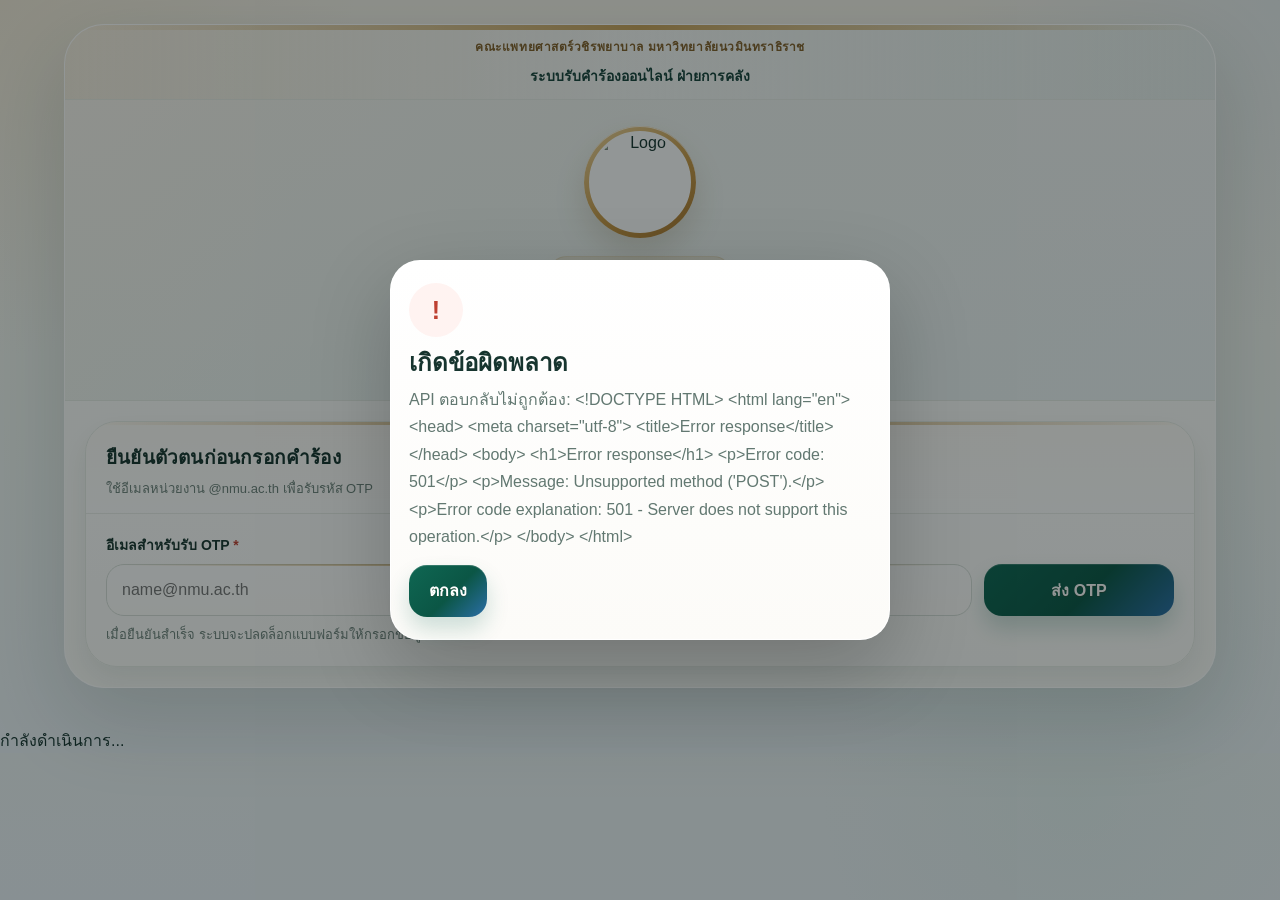
==== commit a2ac6a5a: "Add files via upload" ====
--- a/acc.html
+++ b/acc.html
@@ -32,11 +32,7 @@
             <div class="hero-badge">Executive Service Portal</div>
             <h1 class="hero-title"><span id="heroPrefixText">ACC</span></h1>
             <p class="hero-subtitle" id="heroSystemName">ระบบงานบัญชี</p>
-            <div class="example-links">
-              หน้าเว็บนี้ใช้สำหรับส่งคำร้องเข้าสู่ <strong id="systemNameText">ระบบงานบัญชี</strong><br>
-              ตัวอย่างลิงก์ทดสอบ: <code>https://YOUR_USERNAME.github.io/YOUR_REPO/acc.html</code>
-            </div>
-          </div>
+</div>
         </div>
       </section>
 
@@ -61,10 +57,10 @@
           </div>
         </section>
 
-        <section class="panel form-locked" id="ticketFormArea">
+        <section class="panel otp-section form-locked" id="ticketFormArea">
           <div class="panel-head">
             <h2 class="panel-title">ข้อมูลผู้ส่งคำร้อง</h2>
-            <p class="panel-sub">กรอกข้อมูลให้ครบถ้วน และสามารถเพิ่มคำถามได้สูงสุด 3 รายการต่อ 1 Ticket</p>
+            <p class="panel-sub">กรอกข้อมูลให้ครบถ้วน และสามารถเพิ่มคำถามได้สูงสุด 10 รายการต่อ 1 Ticket</p>
           </div>
           <div class="panel-body">
             <div class="grid">
@@ -134,7 +130,7 @@
           </div>
         </section>
 
-        <section class="panel">
+        <section class="panel otp-section form-locked" id="questionPanel">
           <div class="panel-head">
             <h2 class="panel-title">รายการคำถาม</h2>
             <p class="panel-sub">1 Ticket สามารถมีได้หลายคำถาม แต่จะออกเลข Ticket เดียวกัน</p>
@@ -165,10 +161,6 @@
       </div>
     </div>
   </div>
-
-  <div id="loadingOverlay" class="loading-overlay" style="display:none;">
-    <div class="loading-box">
-      <div class="spinner"></div>
       <div id="loadingText">กำลังดำเนินการ...</div>
     </div>
   </div>
--- a/style.css
+++ b/style.css
@@ -153,16 +153,8 @@
 .btn-outline{ color:#1a618f; background:#fff; border:1px solid #dce8f0; }
 .btn-chip{ min-height:auto; padding:8px 14px; border-radius:999px; font-size:13px; }
 .btn-chip-danger{ color:#9e352a; background:#fff3f1; border:1px solid #f0c7c2; }
-.form-locked{ opacity:.56; pointer-events:none; }
-.loading-overlay{
-  position:fixed; inset:0; display:none; align-items:center; justify-content:center; padding:18px; background:rgba(10,20,18,.24); z-index:9998;
-}
-.loading-box{
-  width:min(340px, 92vw); background:linear-gradient(180deg, rgba(255,255,255,.99), rgba(253,252,248,.99));
-  border:1px solid rgba(255,255,255,.95); border-radius:26px; padding:20px 18px; text-align:center; box-shadow:var(--shadow-md);
-}
-.spinner{ width:42px; height:42px; margin:0 auto 12px; border-radius:50%; border:4px solid #e8ece8; border-top-color:var(--gold-deep); animation:spin .8s linear infinite; }
-@keyframes spin{ to{ transform:rotate(360deg); } }
+.form-locked{ display:none; }
+.is-busy, .is-busy *{ cursor:progress !important; }
 .modal-backdrop{
   position:fixed; inset:0; display:none; align-items:center; justify-content:center; padding:16px; background:rgba(9,17,16,.44); z-index:9999;
 }
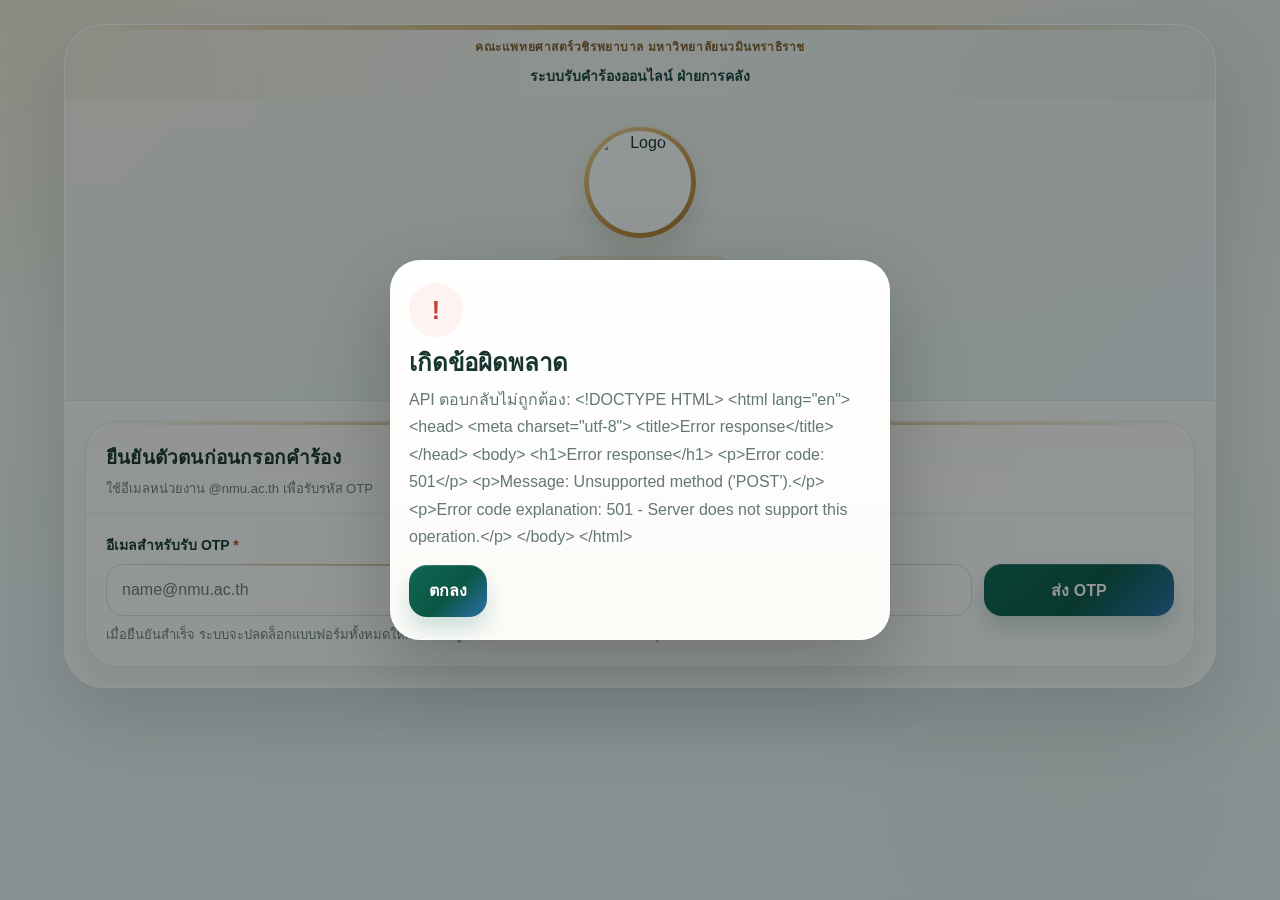
==== commit f5647be7: "Add files via upload" ====
--- a/acc.html
+++ b/acc.html
@@ -8,13 +8,8 @@
 </head>
 <body>
   <script>
-    window.FORM_CONFIG = {
-      formType: 'acc',
-      systemName: 'ระบบงานบัญชี',
-      prefix: 'ACC'
-    };
+    window.FORM_CONFIG = { formType: 'acc', systemName: 'ระบบงานบัญชี', prefix: 'ACC' };
   </script>
-
   <div class="page">
     <div class="shell">
       <section class="hero">
@@ -22,20 +17,15 @@
           <div class="inst-line-1">คณะแพทยศาสตร์วชิรพยาบาล มหาวิทยาลัยนวมินทราธิราช</div>
           <div class="inst-line-2">ระบบรับคำร้องออนไลน์ ฝ่ายการคลัง</div>
         </div>
-
         <div class="hero-main">
-          <div class="logo-frame">
-            <img src="https://drive.google.com/thumbnail?id=11pn9kzQIox1rgSxTGEpkeTaKn_-sllod&sz=w400" alt="Logo">
-          </div>
-
+          <div class="logo-frame"><img src="https://drive.google.com/thumbnail?id=11pn9kzQIox1rgSxTGEpkeTaKn_-sllod&sz=w400" alt="Logo"></div>
           <div class="hero-copy">
             <div class="hero-badge">Executive Service Portal</div>
             <h1 class="hero-title"><span id="heroPrefixText">ACC</span></h1>
             <p class="hero-subtitle" id="heroSystemName">ระบบงานบัญชี</p>
-</div>
+          </div>
         </div>
       </section>
-
       <div class="content">
         <section class="panel">
           <div class="panel-head">
@@ -46,17 +36,14 @@
             <div class="field">
               <label>อีเมลสำหรับรับ OTP <span class="required-star">*</span></label>
               <div class="verify-layout">
-                <div class="input-shell">
-                  <input type="email" id="ownerEmail" placeholder="name@nmu.ac.th">
-                </div>
+                <div class="input-shell"><input type="email" id="ownerEmail" placeholder="name@nmu.ac.th"></div>
                 <button class="btn-primary vip-dark" type="button" id="otpBtn" onclick="openOtpFlow()">ส่ง OTP</button>
               </div>
-              <div class="note">เมื่อยืนยันสำเร็จ ระบบจะปลดล็อกแบบฟอร์มให้กรอกข้อมูลต่อได้</div>
+              <div class="note">เมื่อยืนยันสำเร็จ ระบบจะปลดล็อกแบบฟอร์มทั้งหมดให้กรอกข้อมูล เพิ่มคำถาม และแนบไฟล์ได้ครบทุกส่วน</div>
               <div id="verifiedBadge" class="verified-badge hidden"></div>
             </div>
           </div>
         </section>
-
         <section class="panel otp-section form-locked" id="ticketFormArea">
           <div class="panel-head">
             <h2 class="panel-title">ข้อมูลผู้ส่งคำร้อง</h2>
@@ -64,136 +51,30 @@
           </div>
           <div class="panel-body">
             <div class="grid">
-              <div class="field">
-                <label>ส่งระบบ <span class="required-star">*</span></label>
-                <div class="input-shell">
-                  <select id="sendSystem">
-                    <option value="">-- กรุณาเลือกส่งระบบ --</option>
-                  </select>
-                </div>
-              </div>
-
-              <div class="field">
-                <label>คำนำหน้า <span class="required-star">*</span></label>
-                <div class="input-shell">
-                  <select id="titleName">
-                    <option value="">-- กรุณาเลือก --</option>
-                    <option value="นาย">นาย</option>
-                    <option value="นาง">นาง</option>
-                    <option value="นางสาว">นางสาว</option>
-                    <option value="อื่นๆ">อื่นๆ</option>
-                  </select>
-                </div>
-              </div>
-
-              <div class="field full">
-                <label>ชื่อ-นามสกุล <span class="required-star">*</span></label>
-                <div class="input-shell">
-                  <input type="text" id="fullName" placeholder="กรอกชื่อ-นามสกุล">
-                </div>
-              </div>
-
-              <div class="field full">
-                <label>เพศ <span class="required-star">*</span></label>
-                <div class="radio-wrap">
-                  <label class="radio-pill"><input type="radio" name="gender" value="ชาย"> ชาย</label>
-                  <label class="radio-pill"><input type="radio" name="gender" value="หญิง"> หญิง</label>
-                  <label class="radio-pill"><input type="radio" name="gender" value="ไม่ระบุ"> ไม่ระบุ</label>
-                </div>
-              </div>
-
-              <div class="field">
-                <label>ส่วนงาน <span class="required-star">*</span></label>
-                <div class="input-shell">
-                  <select id="division">
-                    <option value="">-- กรุณาเลือกส่วนงาน --</option>
-                  </select>
-                </div>
-              </div>
-
-              <div class="field">
-                <label>หน่วยงาน/ฝ่าย/ภาควิชา/งาน/กลุ่มงาน <span class="required-star">*</span></label>
-                <div class="input-shell">
-                  <select id="department">
-                    <option value="">-- กรุณาเลือกฝ่าย --</option>
-                  </select>
-                </div>
-              </div>
-
-              <div class="field full">
-                <label>เบอร์ภายใน <span class="required-star">*</span></label>
-                <div class="input-shell">
-                  <input type="text" id="phone" placeholder="เช่น 1234">
-                </div>
-              </div>
+              <div class="field"><label>ส่งระบบ <span class="required-star">*</span></label><div class="input-shell"><select id="sendSystem"><option value="">-- กรุณาเลือกส่งระบบ --</option></select></div></div>
+              <div class="field"><label>คำนำหน้า <span class="required-star">*</span></label><div class="input-shell"><select id="titleName"><option value="">-- กรุณาเลือก --</option><option value="นาย">นาย</option><option value="นาง">นาง</option><option value="นางสาว">นางสาว</option><option value="อื่นๆ">อื่นๆ</option></select></div></div>
+              <div class="field full"><label>ชื่อ-นามสกุล <span class="required-star">*</span></label><div class="input-shell"><input type="text" id="fullName" placeholder="กรอกชื่อ-นามสกุล"></div></div>
+              <div class="field full"><label>เพศ <span class="required-star">*</span></label><div class="radio-wrap"><label class="radio-pill"><input type="radio" name="gender" value="ชาย"> ชาย</label><label class="radio-pill"><input type="radio" name="gender" value="หญิง"> หญิง</label><label class="radio-pill"><input type="radio" name="gender" value="ไม่ระบุ"> ไม่ระบุ</label></div></div>
+              <div class="field"><label>ส่วนงาน <span class="required-star">*</span></label><div class="input-shell"><select id="division"><option value="">-- กรุณาเลือกส่วนงาน --</option></select></div></div>
+              <div class="field"><label>หน่วยงาน/ฝ่าย/ภาควิชา/งาน/กลุ่มงาน <span class="required-star">*</span></label><div class="input-shell"><select id="department"><option value="">-- กรุณาเลือกฝ่าย --</option></select></div></div>
+              <div class="field full"><label>เบอร์ภายใน <span class="required-star">*</span></label><div class="input-shell"><input type="text" id="phone" placeholder="เช่น 1234"></div></div>
             </div>
           </div>
         </section>
-
         <section class="panel otp-section form-locked" id="questionPanel">
-          <div class="panel-head">
-            <h2 class="panel-title">รายการคำถาม</h2>
-            <p class="panel-sub">1 Ticket สามารถมีได้หลายคำถาม แต่จะออกเลข Ticket เดียวกัน</p>
-          </div>
+          <div class="panel-head"><h2 class="panel-title">รายการคำถาม</h2><p class="panel-sub">1 Ticket สามารถมีได้หลายคำถาม แต่จะออกเลข Ticket เดียวกัน</p></div>
           <div class="panel-body">
-            <div class="question-toolbar">
-              <div class="question-count" id="questionCountText">ขณะนี้มี 1 รายการคำถาม</div>
-              <button class="btn-secondary" type="button" id="addQuestionBtn">+ เพิ่มคำถาม</button>
-            </div>
-
+            <div class="question-toolbar"><div class="question-count" id="questionCountText">ขณะนี้มี 1 รายการคำถาม</div><button class="btn-secondary" type="button" id="addQuestionBtn">+ เพิ่มคำถาม</button></div>
             <div id="questionItems"></div>
-
-            <div class="field full" style="margin-top:16px;">
-              <label>ไฟล์แนบส่วนกลางของ Ticket</label>
-              <div class="file-card">
-                <input type="file" id="files" multiple>
-                <div class="note">ไฟล์ชุดนี้จะถูกแนบไปกับทุกรายการภายใต้ Ticket เดียวกัน</div>
-                <div id="fileSummary" class="file-summary">ยังไม่ได้เลือกไฟล์</div>
-              </div>
-            </div>
-
-            <div class="actions">
-              <button class="btn-primary vip-dark" type="button" id="submitBtn" onclick="submitTicket()">ยืนยันส่งคำร้อง</button>
-              <button class="btn-outline" type="button" onclick="resetForm()">ล้างข้อมูล</button>
-            </div>
+            <div class="field full" style="margin-top:16px;"><label>ไฟล์แนบส่วนกลางของ Ticket</label><div class="file-card"><input type="file" id="files" multiple><div class="note">ไฟล์ชุดนี้จะถูกแนบไปกับทุกรายการภายใต้ Ticket เดียวกัน</div><div id="fileSummary" class="file-summary">ยังไม่ได้เลือกไฟล์</div></div></div>
+            <div class="actions"><button class="btn-primary vip-dark" type="button" id="submitBtn" onclick="submitTicket()">ยืนยันส่งคำร้อง</button><button class="btn-outline" type="button" onclick="resetForm()">ล้างข้อมูล</button></div>
           </div>
         </section>
       </div>
     </div>
   </div>
-      <div id="loadingText">กำลังดำเนินการ...</div>
-    </div>
-  </div>
-
-  <div id="otpModal" class="modal-backdrop" style="display:none;">
-    <div class="modal">
-      <h3>ยืนยันอีเมล</h3>
-      <p id="otpModalText">กรุณากรอก OTP ที่ส่งไปยังอีเมลของท่าน</p>
-      <div class="field">
-        <label>OTP 6 หลัก</label>
-        <div class="input-shell">
-          <input type="text" id="otpInput" maxlength="6" inputmode="numeric" placeholder="กรอกรหัส OTP">
-        </div>
-      </div>
-      <div class="modal-actions">
-        <button class="btn-primary vip-dark" type="button" onclick="verifyOtp()">ยืนยัน OTP</button>
-        <button class="btn-outline" type="button" onclick="closeOtpModal()">ยกเลิก</button>
-      </div>
-    </div>
-  </div>
-
-  <div id="alertModal" class="modal-backdrop" style="display:none;">
-    <div class="modal">
-      <div id="alertIcon" class="alert-icon alert-success">✓</div>
-      <h3 id="alertTitle">สำเร็จ</h3>
-      <p id="alertMessage">ระบบดำเนินการเรียบร้อยแล้ว</p>
-      <div id="alertExtra"></div>
-      <div class="modal-actions">
-        <button class="btn-primary vip-dark" type="button" onclick="closeAlertModal()">ตกลง</button>
-      </div>
-    </div>
-  </div>
-
+  <div id="otpModal" class="modal-backdrop" style="display:none;"><div class="modal"><h3>ยืนยันอีเมล</h3><p id="otpModalText">กรุณากรอก OTP ที่ส่งไปยังอีเมลของท่าน</p><div class="field"><label>OTP 6 หลัก</label><div class="input-shell"><input type="text" id="otpInput" maxlength="6" inputmode="numeric" placeholder="กรอกรหัส OTP"></div></div><div class="modal-actions"><button class="btn-primary vip-dark" type="button" onclick="verifyOtp()">ยืนยัน OTP</button><button class="btn-outline" type="button" onclick="closeOtpModal()">ยกเลิก</button></div></div></div>
+  <div id="alertModal" class="modal-backdrop" style="display:none;"><div class="modal"><div id="alertIcon" class="alert-icon alert-success">✓</div><h3 id="alertTitle">สำเร็จ</h3><p id="alertMessage">ระบบดำเนินการเรียบร้อยแล้ว</p><div id="alertExtra"></div><div class="modal-actions"><button class="btn-primary vip-dark" type="button" onclick="closeAlertModal()">ตกลง</button></div></div></div>
   <script src="app.js"></script>
 </body>
 </html>
--- a/style.css
+++ b/style.css
@@ -224,3 +224,6 @@
   .question-block{ padding:14px; }
 }
 @media (max-width: 420px){ .hero-title{ font-size:23px; } input, select, textarea, button{ font-size:16px; } }
+
+
+.btn-primary:disabled,.btn-secondary:disabled,.btn-outline:disabled{opacity:.72;filter:saturate(.8);}
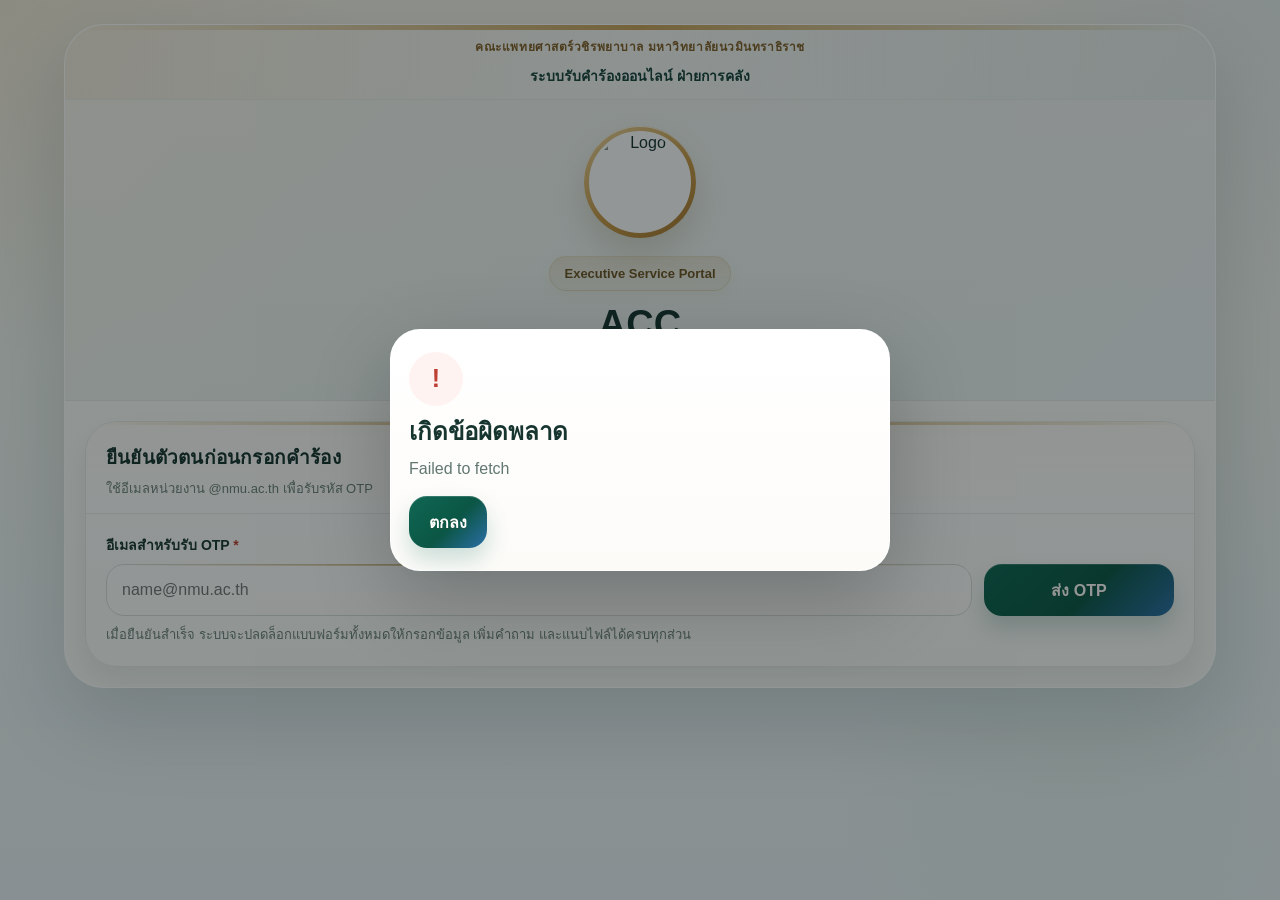
==== commit 66493120: "Add files via upload" ====
--- a/acc.html
+++ b/acc.html
@@ -66,8 +66,7 @@
           <div class="panel-body">
             <div class="question-toolbar"><div class="question-count" id="questionCountText">ขณะนี้มี 1 รายการคำถาม</div><button class="btn-secondary" type="button" id="addQuestionBtn">+ เพิ่มคำถาม</button></div>
             <div id="questionItems"></div>
-            <div class="field full" style="margin-top:16px;"><label>ไฟล์แนบส่วนกลางของ Ticket</label><div class="file-card"><input type="file" id="files" multiple><div class="note">ไฟล์ชุดนี้จะถูกแนบไปกับทุกรายการภายใต้ Ticket เดียวกัน</div><div id="fileSummary" class="file-summary">ยังไม่ได้เลือกไฟล์</div></div></div>
-            <div class="actions"><button class="btn-primary vip-dark" type="button" id="submitBtn" onclick="submitTicket()">ยืนยันส่งคำร้อง</button><button class="btn-outline" type="button" onclick="resetForm()">ล้างข้อมูล</button></div>
+<div class="actions"><button class="btn-primary vip-dark" type="button" id="submitBtn" onclick="submitTicket()">ยืนยันส่งคำร้อง</button><button class="btn-outline" type="button" onclick="resetForm()">ล้างข้อมูล</button></div>
           </div>
         </section>
       </div>
